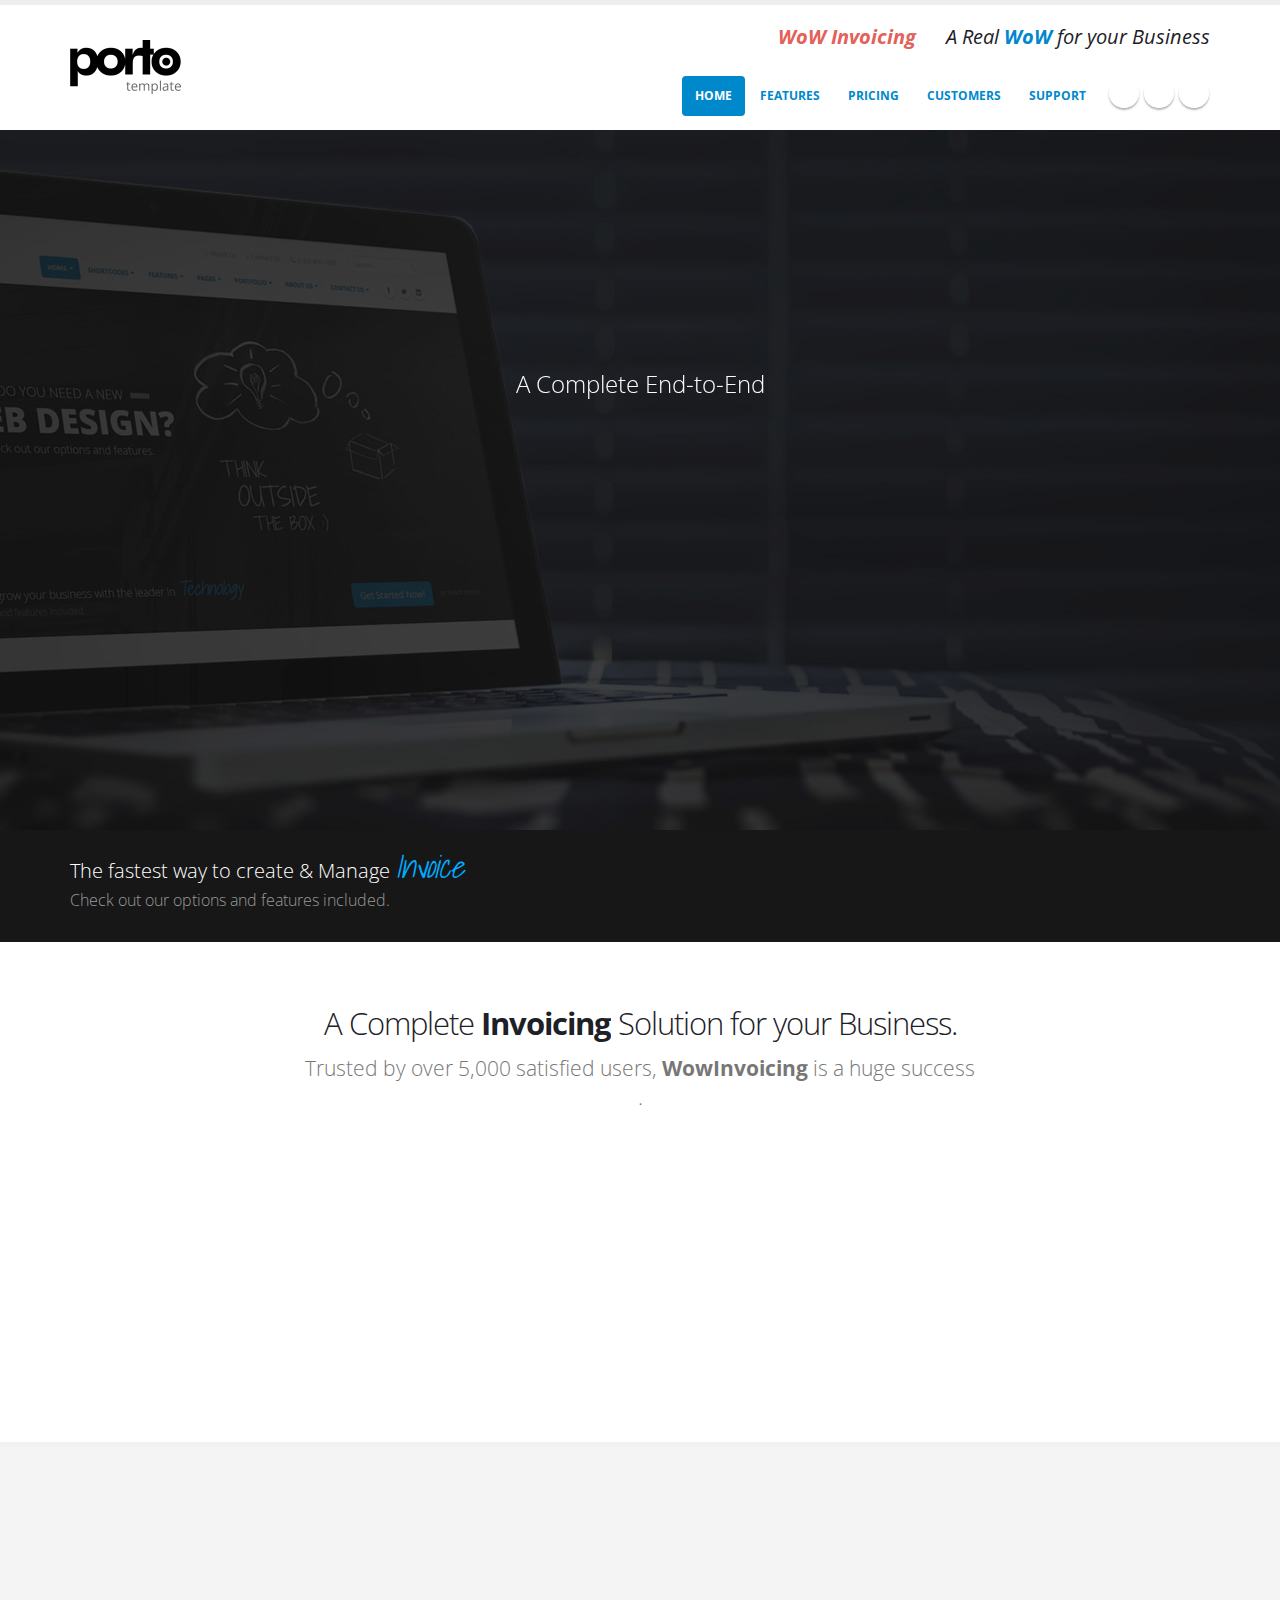
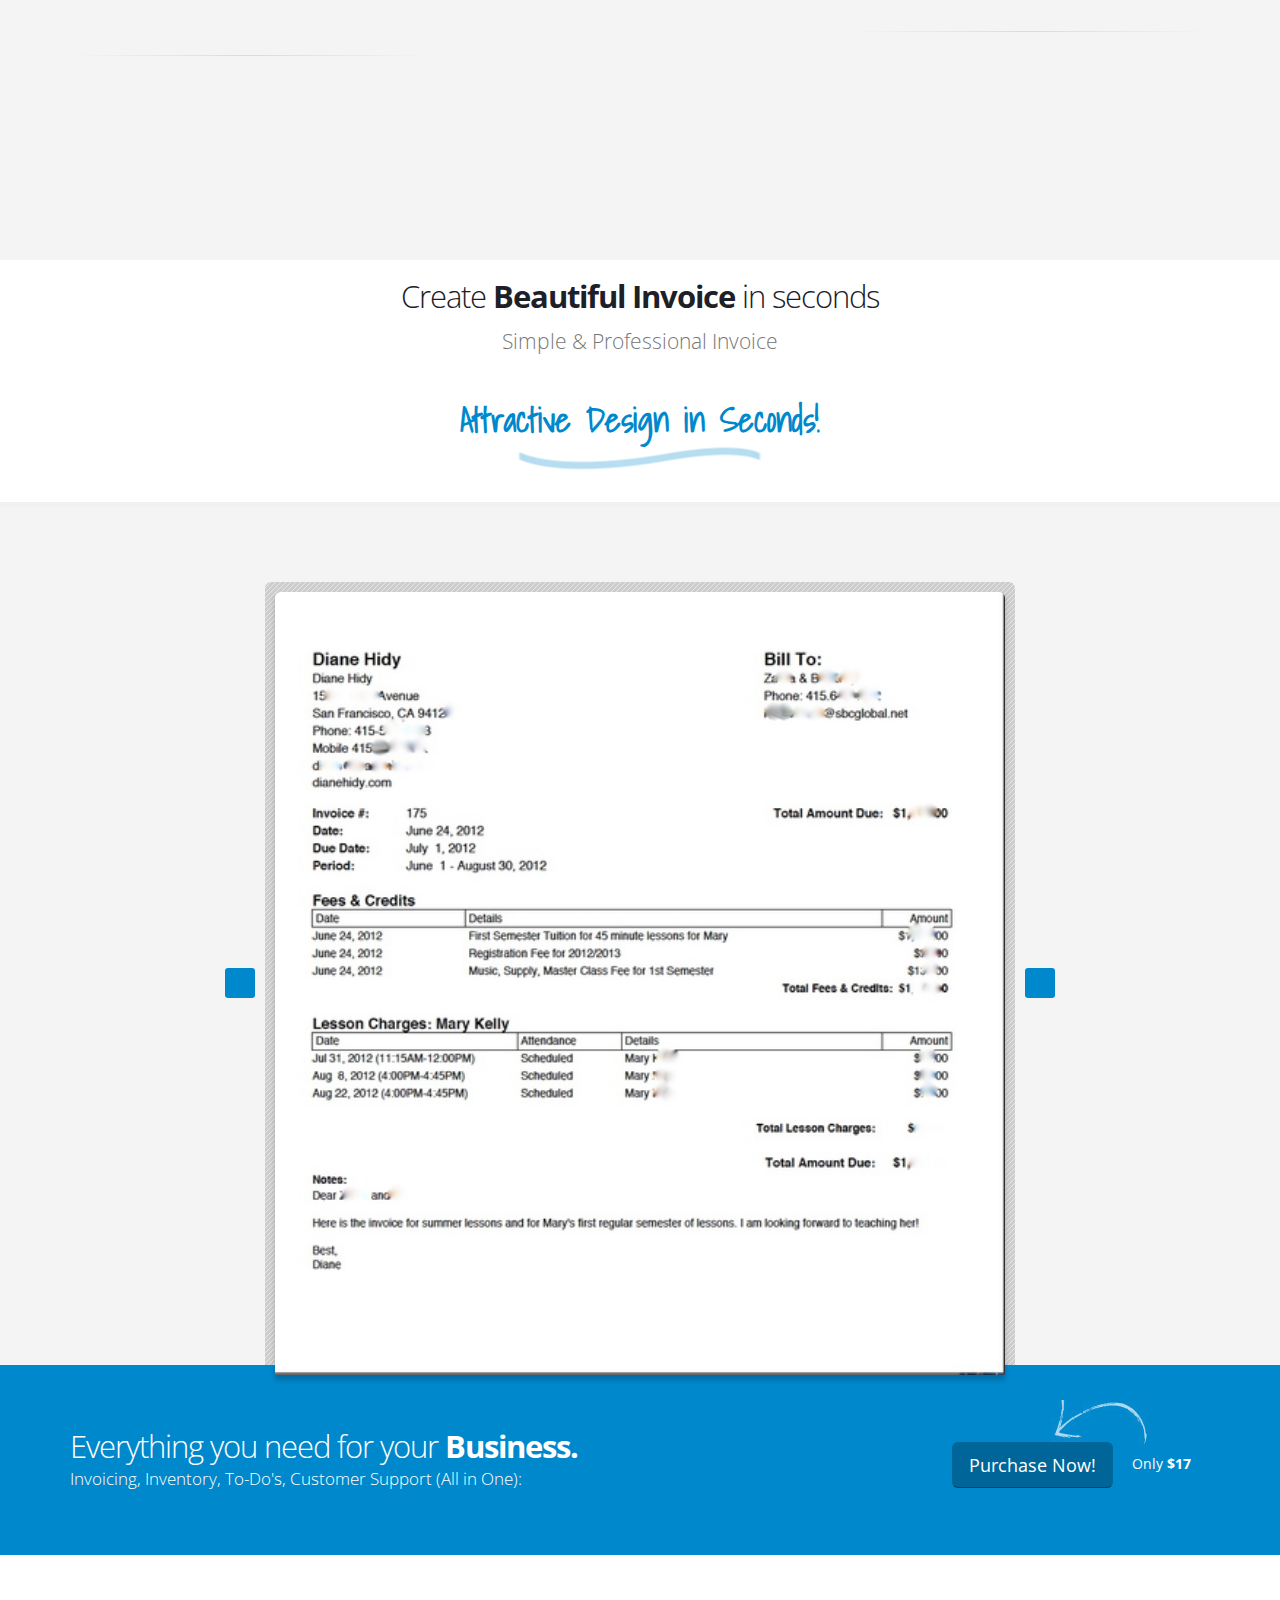
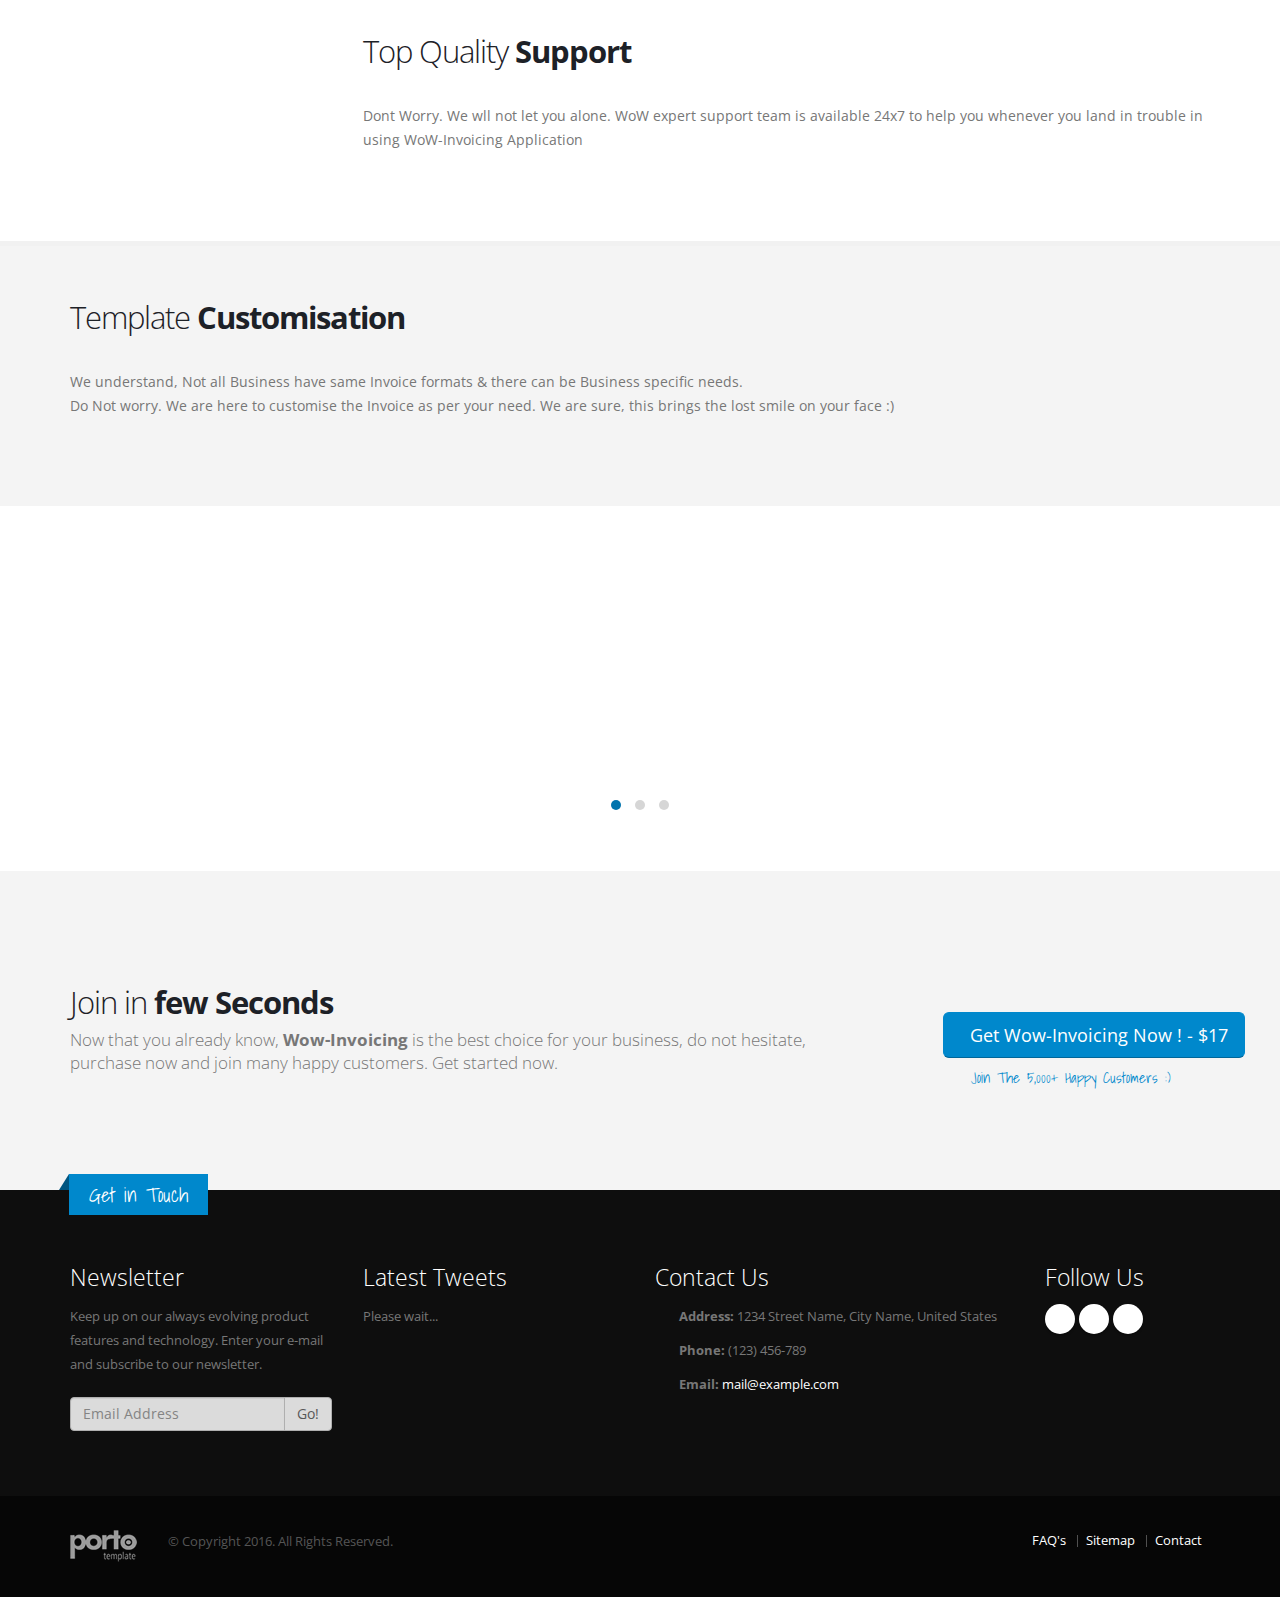
==== index.html @ 7c331ec2 "First commit for site" ====
<!DOCTYPE html>
<html>
	<head>

		<!-- Basic -->
		<meta charset="utf-8">
		<meta http-equiv="X-UA-Compatible" content="IE=edge">	

		<title>Porto - Responsive HTML5 Template 5.2.0</title>	

		<meta name="keywords" content="HTML5 Template" />
		<meta name="description" content="Porto - Responsive HTML5 Template">
		<meta name="author" content="okler.net">

		<!-- Favicon -->
		<link rel="shortcut icon" href="img/favicon.ico" type="image/x-icon" />
		<link rel="apple-touch-icon" href="img/apple-touch-icon.png">

		<!-- Mobile Metas -->
		<meta name="viewport" content="width=device-width, minimum-scale=1.0, maximum-scale=1.0, user-scalable=no">

		<!-- Web Fonts  -->
		<link href="https://fonts.googleapis.com/css?family=Open+Sans:300,400,600,700,800%7CShadows+Into+Light" rel="stylesheet" type="text/css">

		<!-- Vendor CSS -->
		<link rel="stylesheet" href="vendor/bootstrap/css/bootstrap.min.css">
		<link rel="stylesheet" href="vendor/font-awesome/css/font-awesome.min.css">
		<link rel="stylesheet" href="vendor/animate/animate.min.css">
		<link rel="stylesheet" href="vendor/simple-line-icons/css/simple-line-icons.min.css">
		<link rel="stylesheet" href="vendor/owl.carousel/assets/owl.carousel.min.css">
		<link rel="stylesheet" href="vendor/owl.carousel/assets/owl.theme.default.min.css">
		<link rel="stylesheet" href="vendor/magnific-popup/magnific-popup.min.css">

		<!-- Theme CSS -->
		<link rel="stylesheet" href="css/theme.css">
		<link rel="stylesheet" href="css/theme-elements.css">
		<link rel="stylesheet" href="css/theme-blog.css">
		<link rel="stylesheet" href="css/theme-shop.css">

		<!-- Current Page CSS -->
		<link rel="stylesheet" href="vendor/rs-plugin/css/settings.css">
		<link rel="stylesheet" href="vendor/rs-plugin/css/layers.css">
		<link rel="stylesheet" href="vendor/rs-plugin/css/navigation.css">
		<link rel="stylesheet" href="vendor/circle-flip-slideshow/css/component.css">

		<!-- Skin CSS -->
		<link rel="stylesheet" href="css/skins/default.css">		<script src="master/style-switcher/style.switcher.localstorage.js"></script>

		<!-- Theme Custom CSS -->
		<link rel="stylesheet" href="css/custom.css">

		<!-- Head Libs -->
		<script src="vendor/modernizr/modernizr.min.js"></script>

	</head>
	<body>
		<div class="body">
			<header id="header" data-plugin-options='{"stickyEnabled": true, "stickyEnableOnBoxed": true, "stickyEnableOnMobile": true, "stickyStartAt": 57, "stickySetTop": "-57px", "stickyChangeLogo": true}'>
				<div class="header-body">
					<div class="header-container container">
						<div class="header-row">
							<div class="header-column">
								<div class="header-logo">
									<a href="index.html">
										<img alt="Porto" width="111" height="54" data-sticky-width="82" data-sticky-height="40" data-sticky-top="33" src="img/logo.png">
									</a>
								</div>
							</div>
							<div class="header-column">
								<div class="header-row">
									<!-- <div class="header-search hidden-xs">
										<form id="searchForm" action="page-search-results.html" method="get">
											<div class="input-group">
												<input type="text" class="form-control" name="q" id="q" placeholder="Search..." required>
												<span class="input-group-btn">
													<button class="btn btn-default" type="submit"><i class="fa fa-search"></i></button>
												</span>
											</div>
										</form>
									</div> -->
									<nav class="header-nav-top">
										<ul class="nav nav-pills">
											<li class="hidden-xs">
												<h4><span class="text-color-secondary"><strong><em>WoW Invoicing &nbsp&nbsp&nbsp&nbsp </strong></span> A Real <span class="text-color-primary"><strong> WoW </strong></span>for your Business</em> </h4>

											</li>

					
											
										</ul>
									</nav>
								</div>


								<div class="header-row">
									<div class="header-nav">
										<button class="btn header-btn-collapse-nav" data-toggle="collapse" data-target=".header-nav-main">
											<i class="fa fa-bars"></i>
										</button>
										<ul class="header-social-icons social-icons hidden-xs">
											<li class="social-icons-facebook"><a href="http://www.facebook.com/" target="_blank" title="Facebook"><i class="fa fa-facebook"></i></a></li>
											<li class="social-icons-twitter"><a href="http://www.twitter.com/" target="_blank" title="Twitter"><i class="fa fa-twitter"></i></a></li>
											<li class="social-icons-linkedin"><a href="http://www.linkedin.com/" target="_blank" title="Linkedin"><i class="fa fa-linkedin"></i></a></li>
										</ul>
										<div class="header-nav-main header-nav-main-effect-1 header-nav-main-sub-effect-1 collapse">
											<nav>
												<ul class="nav nav-pills" id="mainNav">
													
													</li>
													<li class="active">
														<a href="index.html">
															Home
														</a>
													</li>
													<li class="">
														<a href="index.html">
															Features
														</a>
													</li>
													<li class="">
														<a href="index.html">
															Pricing
														</a>
													</li>
													<li class="">
														<a href="index.html">
															Customers
														</a>
													</li>
													<li class="">
														<a href="contact-us.html">
															Support
														</a>
													</li>
													
					</div>
				</div>
			</header>

			<div role="main" class="main">
				<div class="slider-container rev_slider_wrapper" style="height: 700px;">
					<div id="revolutionSlider" class="slider rev_slider" data-plugin-revolution-slider data-plugin-options='{"delay": 9000, "gridwidth": 800, "gridheight": 700}'>
						<ul>
							<li data-transition="fade">
								<img src="img/slides/landing-page-slide-1.jpg"  
									alt=""
									data-bgposition="center center" 
									data-bgfit="cover" 
									data-bgrepeat="no-repeat" 
									class="rev-slidebg">

								<div class="tp-caption"
									data-x="center" data-hoffset="-150"
									data-y="center" data-voffset="-95"
									data-start="1000"
									style="z-index: 5"
									data-transform_in="x:[-300%];opacity:0;s:500;"><img src="img/slides/slide-title-border.png" alt=""></div>

								<div class="tp-caption top-label"
									data-x="center" data-hoffset="0"
									data-y="center" data-voffset="-95"
									data-start="500"
									style="z-index: 5"
									data-transform_in="y:[-300%];opacity:0;s:500;">A Complete End-to-End</div>

								<div class="tp-caption"
									data-x="center" data-hoffset="150"
									data-y="center" data-voffset="-95"
									data-start="1000"
									style="z-index: 5"
									data-transform_in="x:[300%];opacity:0;s:500;"><img src="img/slides/slide-title-border.png" alt=""></div>

								<div class="tp-caption main-label"
									data-x="center" data-hoffset="0"
									data-y="center" data-voffset="-45"
									data-start="1500"
									data-whitespace="nowrap"						 
									data-transform_in="y:[100%];s:500;"
									data-transform_out="opacity:0;s:500;"
									style="z-index: 5"
									data-mask_in="x:0px;y:0px;">Invoicing Software</div>

								<div class="tp-caption bottom-label"
									data-x="center" data-hoffset="0"
									data-y="center" data-voffset="5"
									data-start="2000"
									style="z-index: 5"
									data-transform_in="y:[100%];opacity:0;s:500;">Inventory, Quatations, Invoices, Tasks, Barcode, Support, all in One.</div>

								<a class="tp-caption btn btn-lg btn-primary btn-slider-action"
									data-hash
									data-hash-offset="85"
									href="#home-intro"
									data-x="center" data-hoffset="0"
									data-y="center" data-voffset="80"
									data-start="2200"
									data-whitespace="nowrap"						 
									data-transform_in="y:[100%];s:500;"
									data-transform_out="opacity:0;s:500;"
									style="z-index: 5"
									data-mask_in="x:0px;y:0px;">Get Started Now!</a>
								
							</li>

							<li data-transition="fade">
								<img src="video/landing.jpg"  
									alt=""
									data-bgposition="center center" 
									data-bgfit="cover" 
									data-bgrepeat="no-repeat" 
									class="rev-slidebg">

								<div class="rs-background-video-layer" 
									data-forcerewind="on" 
									data-volume="mute" 
									data-videowidth="100%" 
									data-videoheight="100%" 
									data-videomp4="video/landing.mp4" 
									data-videopreload="preload" 
									data-videoloop="none" 
									data-forceCover="1" 
									data-aspectratio="16:9" 
									data-autoplay="true" 
									data-autoplayonlyfirsttime="false" 
									data-nextslideatend="true" 
								></div>

								<div class="tp-caption"
									data-x="center" data-hoffset="-160"
									data-y="center" data-voffset="-95"
									data-start="1000"
									style="z-index: 5"
									data-transform_in="x:[-300%];opacity:0;s:500;"><img src="img/slides/slide-title-border.png" alt=""></div>

								<div class="tp-caption top-label"
									data-x="center" data-hoffset="0"
									data-y="center" data-voffset="-95"
									data-start="500"
									style="z-index: 5"
									data-transform_in="y:[-300%];opacity:0;s:500;">START CREATING YOUR</div>

								

								<div class="tp-caption"
									data-x="center" data-hoffset="160"
									data-y="center" data-voffset="-95"
									data-start="1000"
									style="z-index: 5"
									data-transform_in="x:[300%];opacity:0;s:500;"><img src="img/slides/slide-title-border.png" alt=""></div>

								<div class="tp-caption main-label"
									data-x="center" data-hoffset="0"
									data-y="center" data-voffset="-45"
									data-start="1500"
									data-whitespace="nowrap"						 
									data-transform_in="y:[100%];s:500;"
									data-transform_out="opacity:0;s:500;"
									style="z-index: 5"
									data-mask_in="x:0px;y:0px;">NEW INVOICE </div>

								<div class="tp-caption bottom-label"
									data-x="center" data-hoffset="0"
									data-y="center" data-voffset="5"
									data-start="2000"
									style="z-index: 5"
									data-transform_in="y:[100%];opacity:0;s:500;">Join The 25,000+ Happy Customers :)</div>

								<a class="tp-caption btn btn-lg btn-primary btn-slider-action"
									data-hash
									data-hash-offset="85"
									href="#home-intro"
									data-x="center" data-hoffset="0"
									data-y="center" data-voffset="80"
									data-start="2200"
									data-whitespace="nowrap"						 
									data-transform_in="y:[100%];s:500;"
									data-transform_out="opacity:0;s:500;"
									style="z-index: 5"
									data-mask_in="x:0px;y:0px;">Get Started Now!</a>

								<div class="tp-dottedoverlay tp-opacity-overlay"></div>

							</li>
						</ul>
					</div>
				</div>
				<div class="home-intro" id="home-intro">
					<div class="container">

						<div class="row">
							<div class="col-md-8">
								<p>
									The fastest way to create & Manage  <em>Invoice</em>
									<span>Check out our options and features included.</span>
								</p>
							</div>
							<div class="col-md-4">
								<div class="mt-lg mb-xl">
									<a href="#demos" data-hash class="btn btn-primary mr-md appear-animation" data-appear-animation="fadeInDown" data-appear-animation-delay="300">Check Features</a> <span class="appear-animation" data-appear-animation="fadeInDown" data-appear-animation-delay="600">or <a href="http://themeforest.net/item/porto-responsive-html5-template/4106987">PURCHASE NOW - $17</span></a>
								</div>
							</div>
						</div>

					</div>
				</div>
				<div class="container">

					<div class="row">
						<div class="col-md-12 center">
							<h2 class="word-rotator-title mb-sm">A Complete <strong> <span class="word-rotate" data-plugin-options='{"delay": 2000, "animDelay": 300}'>
								<span class="word-rotate-items">
									<span>Invoicing</span>
									<span>Estimates</span>
									<span>Inventory</span>
									<span>Tasks</span>
									<span>Support</span>
								</span>
							</span></strong> Solution for your Business.</h2>
							<p class="lead">Trusted by over 5,000 satisfied users, <strong>WowInvoicing</strong> is a huge success<br>.</p>
						</div>
					</div>

					<div class="row mt-xl">
						<div class="counters counters-text-dark">
							<div class="col-md-3 col-sm-6">
								<div class="counter appear-animation" data-appear-animation="fadeInUp" data-appear-animation-delay="300">
									<i class="fa fa-user"></i>
									<strong data-to="5000" data-append="+">0</strong>
									<label>Happy Customers</label>
									<p class="text-color-primary mb-xl">They can’t be wrong</p>
								</div>
							</div>
							<div class="col-md-3 col-sm-6">
								<div class="counter appear-animation" data-appear-animation="fadeInUp" data-appear-animation-delay="600">
									<i class="fa fa-desktop"></i>
									<strong data-to="100000">0</strong>
									<label>Invoices created</label>
									<p class="text-color-primary mb-xl">Count increasing daily</p>
								</div>
							</div>
							<div class="col-md-3 col-sm-6">
								<div class="counter appear-animation" data-appear-animation="fadeInUp" data-appear-animation-delay="900">
									<i class="fa fa-ticket"></i>
									<strong data-to="12" data-append="+">0</strong>
									<label>Years Expereince </label>
									<p class="text-color-primary mb-xl">Satisfaction Guaranteed</p>
								</div>
							</div>
							<div class="col-md-3 col-sm-6">
								<div class="counter appear-animation" data-appear-animation="fadeInUp" data-appear-animation-delay="1200">
									<i class="fa fa-clock-o"></i>
									<strong data-to="3000" data-append="+">0</strong>
									<label>Development Hours</label>
									<p class="text-color-primary mb-xl">Available to you for only $17</p>
								</div>
							</div>
						</div>
					</div>

				</div>
				<section class="section section-default section-with-mockup mb-none">
					<div class="container">
						<div class="row">
							<div class="col-md-4">
								<div class="feature-box feature-box-style-2 reverse mb-xl appear-animation" data-appear-animation="fadeInLeft" data-appear-animation-delay="300">
									<div class="feature-box-icon">
										<i class="fa fa-bolt"></i>
									</div>
									<div class="feature-box-info">
										<h4 class="mb-sm">Invoices & Quatations</h4>
										<p class="mb-lg">Create & Manage all Estimates & Invoices effectively. Recurring Invoices, Payment Reminders & much more with <strong>WowInvoicing</strong></p>
									</div>
								</div>
								<hr>
								<div class="feature-box feature-box-style-2 reverse mt-xl appear-animation" data-appear-animation="fadeInLeft" data-appear-animation-delay="600">
									<div class="feature-box-icon">
										<i class="fa fa-heart"></i>
									</div>
									<div class="feature-box-info">
										<h4 class="mb-sm">Manage Inventory</h4>
										<p class="mb-lg">WowIvoicing will be real in sync with your Inventory. Keep track on Inventory & print Bar codes as well</p>
									</div>
								</div>
							</div>
							<div class="col-md-4">
								<img src="img/mockup-porto.png" class="img-responsive mockup-landing-page mb-xl appear-animation" alt="Porto" data-appear-animation="zoomIn" data-appear-animation-delay="300">
							</div>
							<div class="col-md-4">
								<div class="feature-box feature-box-style-2 mb-xl appear-animation" data-appear-animation="fadeInRight" data-appear-animation-delay="300">
									<div class="feature-box-icon">
										<i class="fa fa-puzzle-piece"></i>
									</div>
									<div class="feature-box-info">
										<h4 class="mb-sm">Manage Tasks/ To-Do</h4>
										<p class="mb-lg">Enter the future dated tasks.. & WowInvoicing will remind you on the day. Never miss anything</p>
									</div>
								</div>
								<hr>
								<div class="feature-box feature-box-style-2 mt-xl appear-animation" data-appear-animation="fadeInRight" data-appear-animation-delay="600">
									<div class="feature-box-icon">
										<i class="fa fa-cloud-download"></i>
									</div>
									<div class="feature-box-info">
										<h4 class="mb-sm">Handle Support</h4>
										<p class="mb-lg">Never Miss a Customer Issue. Handle all support tickets effectively! Auto Ticket created with every Email received. Forget complex Email system for support</p>
									</div>
								</div>
							</div>
						</div>
					</div>
				</section>

				<div class="container">

					<div class="row">
						<div class="col-md-12 center mb-xl">
							<h2 class="mb-sm mt-md">Create <strong>Beautiful Invoice</strong> in seconds</h2>
							<p class="lead mb-xl">Simple & Professional Invoice</p>
							<h4 class="heading-primary alternative-font mt-xl pt-xl"><strong class="custom-underline">Attractive Design in Seconds!</strong></h4>
						</div>
					</div>

				</div>
				<section class="section section-default mt-xl mb-none pb-none">
					<div class="container">
						<div class="row">
							<div class="col-md-8 col-md-offset-2">
								
								<div class="row">
									<div class="col-md-12">
										<div class="carousel-areas mt-xl">
											<div class="owl-carousel owl-theme m-none" data-plugin-options='{"autoHeight": true, "items": 1, "margin": 10, "nav": true, "dots": false, "stagePadding": 0}'>
												<div>
													<img alt="" class="img-responsive" src="img/invoice.jpg">
												</div>
												<div>
													<img alt="" class="img-responsive" src="img/invoice.jpg">
												</div>
											
											</div>
											
										
										</div>
									</div>
								</div>
							</div>
						</div>
					</div>
				</section>

				<section class="call-to-action call-to-action-primary mb-xl">
					<div class="container">
						<div class="row">
							<div class="col-md-12">
								<div class="call-to-action-content align-left pb-md mb-xl ml-none">
									<h2 class="text-color-light mb-none mt-xl">Everything you need for your <strong>Business.</strong></h2>
									<p class="lead mb-xl">Invoicing, Inventory, To-Do's, Customer Support (All in One):</p>
								</div>
								<div class="call-to-action-btn">
									<a href="http://themeforest.net/item/porto-responsive-html5-template/4106987" target="_blank" class="btn btn-lg btn-primary btn-primary-scale-2 mr-md">Purchase Now!</a>
									<span class="mr-md text-color-light hidden-xs">Only <strong>$17</strong><span class="arrow arrow-light hlb" style="top: -88px; right: -47px;"></span></span>
								</div>
							</div>
						</div>
					</div>
				</section>


			
				<div class="container">
					<div class="row mt-xl mb-xl">
						<div class="col-md-3">
							<img class="img-responsive mt-xl appear-animation" src="img/top-quality-documentation.png" alt="" data-appear-animation="fadeInLeft">
						</div>
						<div class="col-md-9">
							<h2 class="mt-xl">Top Quality <strong>Support</strong></h2>
							<p>
								Dont Worry. We wll not let you alone. WoW expert support team is available 24x7 to help you whenever you land in trouble in using WoW-Invoicing Application 
						</div>
					</div>
				</div>
				<section class="section section-default mb-none">
					<div class="container">
						<div class="row">
							<div class="col-md-9">
								<h2>Template <strong>Customisation</strong></h2>
								<p>
									We understand, Not all Business have same Invoice formats & there can be Business specific needs.<br>
									Do Not worry. We are here to customise the Invoice as per your need. We are sure, this brings the lost smile on your face :)
								</p>
							</div>
							<div class="col-md-3">
								<img class="hidden-xs img-responsive appear-animation" style="margin-top: -100px;" src="img/updates.png" alt="" data-appear-animation="fadeInRight">
							</div>
						</div>
					</div>
				</section>
			
				<section class="parallax section section-text-light section-parallax section-center mt-none mb-none " data-plugin-parallax data-plugin-options='{"speed": 1.5}' data-image-src="img/parallax-2.jpg">
					<div class="container">
						<div class="row">
							<div class="col-md-10 col-md-offset-1">
								<h2><i class="fa fa-star font-size-xs mr-xs"></i><i class="fa fa-star font-size-xs mr-xs"></i><i class="fa fa-star font-size-xs mr-xs"></i><i class="fa fa-star font-size-xs mr-xs"></i><i class="fa fa-star font-size-xs"></i><br><strong>What Client’s Say</strong></h2>
								<div class="owl-carousel owl-theme nav-bottom rounded-nav mb-none" data-plugin-options='{"items": 1, "loop": false}'>
									<div>
										<div class="col-md-12">
											<div class="testimonial testimonial-style-2 testimonial-with-quotes mb-none">
												<blockquote>
													<p>Outstanding about everything : - Support is fast and perfect : I got answers to every questions I asked. - Code quality is up to date, modern, structured, clear, easy to understand. - Responsive IS responsive (any screen size, smartphone & tablet. - Design is pure and esthetic. - Okler provide update. Thank you Okler team for all of this ! Keep going !</p>
												</blockquote>
												<div class="testimonial-author">
													<p><strong>Gothvel</strong></p>
												</div>
											</div>
										</div>
									</div>
									<div>
										<div class="col-md-12">
											<div class="testimonial testimonial-style-2 testimonial-with-quotes mb-none">
												<blockquote>
													<p>This theme is totally customizable, clean with all the options you could want. Don't want full screen layout? With one word added to the code the entire site becomes boxed version... The customer support is absolutely unsurpassed. Can not recommend this enough.</p>
												</blockquote>
												<div class="testimonial-author">
													<p><strong>katefischer510</strong></p>
												</div>
											</div>
										</div>
									</div>
									<div>
										<div class="col-md-12">
											<div class="testimonial testimonial-style-2 testimonial-with-quotes mb-none">
												<blockquote>
													<p>The code is extremely well organized, the help information and support is terrific and the options provided by the template are about the most thorough I've found - what more could you ask for?</p>
												</blockquote>
												<div class="testimonial-author">
													<p><strong>sibelius</strong></p>
												</div>
											</div>
										</div>
									</div>
								</div>
							</div>
						</div>
					</div>
				</section>
				<section class="call-to-action call-to-action-default call-to-action-in-footer mt-none no-top-arrow">
					<div class="container">
						<div class="row">
							<div class="col-md-12">
								<div class="call-to-action-content align-left pb-md mb-xl ml-none">
									<h2 class="mb-xs mt-xl">Join in  <strong>few Seconds</strong></h2>
									<p class="lead mb-xl">Now that you already know, <strong>Wow-Invoicing</strong> is the best choice for your business, do not hesitate, purchase now and join many happy customers. Get started now.</p>
								</div>
								<div class="call-to-action-btn">
									<a href="http://themeforest.net/item/porto-responsive-html5-template/4106987" target="_blank" class="btn btn-lg btn-primary"><i class="fa fa-cark mr-xs"></i> Get Wow-Invoicing Now ! - $17</a>
									<p><span class="alternative-font font-size-sm mt-xs text-color-primary">Join The 5,000+ Happy Customers :)</span></p>
								</div>
							</div>
						</div>
					</div>
				</section>
			</div>
 
			<footer id="footer">
				<div class="container">
					<div class="row">
						<div class="footer-ribbon">
							<span>Get in Touch</span>
						</div>
						<div class="col-md-3">
							<div class="newsletter">
								<h4>Newsletter</h4>
								<p>Keep up on our always evolving product features and technology. Enter your e-mail and subscribe to our newsletter.</p>
			
								<div class="alert alert-success hidden" id="newsletterSuccess">
									<strong>Success!</strong> You've been added to our email list.
								</div>
			
								<div class="alert alert-danger hidden" id="newsletterError"></div>
			
								<form id="newsletterForm" action="php/newsletter-subscribe.php" method="POST">
									<div class="input-group">
										<input class="form-control" placeholder="Email Address" name="newsletterEmail" id="newsletterEmail" type="text">
										<span class="input-group-btn">
											<button class="btn btn-default" type="submit">Go!</button>
										</span>
									</div>
								</form>
							</div>
						</div>
						<div class="col-md-3">
							<h4>Latest Tweets</h4>
							<div id="tweet" class="twitter" data-plugin-tweets data-plugin-options='{"username": "oklerthemes", "count": 2}'>
								<p>Please wait...</p>
							</div>
						</div>
						<div class="col-md-4">
							<div class="contact-details">
								<h4>Contact Us</h4>
								<ul class="contact">
									<li><p><i class="fa fa-map-marker"></i> <strong>Address:</strong> 1234 Street Name, City Name, United States</p></li>
									<li><p><i class="fa fa-phone"></i> <strong>Phone:</strong> (123) 456-789</p></li>
									<li><p><i class="fa fa-envelope"></i> <strong>Email:</strong> <a href="mailto:mail@example.com">mail@example.com</a></p></li>
								</ul>
							</div>
						</div>
						<div class="col-md-2">
							<h4>Follow Us</h4>
							<ul class="social-icons">
								<li class="social-icons-facebook"><a href="http://www.facebook.com/" target="_blank" title="Facebook"><i class="fa fa-facebook"></i></a></li>
								<li class="social-icons-twitter"><a href="http://www.twitter.com/" target="_blank" title="Twitter"><i class="fa fa-twitter"></i></a></li>
								<li class="social-icons-linkedin"><a href="http://www.linkedin.com/" target="_blank" title="Linkedin"><i class="fa fa-linkedin"></i></a></li>
							</ul>
						</div>
					</div>
				</div>
				<div class="footer-copyright">
					<div class="container">
						<div class="row">
							<div class="col-md-1">
								<a href="index.html" class="logo">
									<img alt="Porto Website Template" class="img-responsive" src="img/logo-footer.png">
								</a>
							</div>
							<div class="col-md-7">
								<p>© Copyright 2016. All Rights Reserved.</p>
							</div>
							<div class="col-md-4">
								<nav id="sub-menu">
									<ul>
										<li><a href="page-faq.html">FAQ's</a></li>
										<li><a href="sitemap.html">Sitemap</a></li>
										<li><a href="contact-us.html">Contact</a></li>
									</ul>
								</nav>
							</div>
						</div>
					</div>
				</div>
			</footer>
		</div>

		<!-- Vendor -->
		<script src="vendor/jquery/jquery.min.js"></script>
		<script src="vendor/jquery.appear/jquery.appear.min.js"></script>
		<script src="vendor/jquery.easing/jquery.easing.min.js"></script>
		<script src="vendor/jquery-cookie/jquery-cookie.min.js"></script>
		<script src="master/style-switcher/style.switcher.js" id="styleSwitcherScript" data-skin-src=""></script>
		<script src="vendor/bootstrap/js/bootstrap.min.js"></script>
		<script src="vendor/common/common.min.js"></script>
		<script src="vendor/jquery.validation/jquery.validation.min.js"></script>
		<script src="vendor/jquery.easy-pie-chart/jquery.easy-pie-chart.min.js"></script>
		<script src="vendor/jquery.gmap/jquery.gmap.min.js"></script>
		<script src="vendor/jquery.lazyload/jquery.lazyload.min.js"></script>
		<script src="vendor/isotope/jquery.isotope.min.js"></script>
		<script src="vendor/owl.carousel/owl.carousel.min.js"></script>
		<script src="vendor/magnific-popup/jquery.magnific-popup.min.js"></script>
		<script src="vendor/vide/vide.min.js"></script>
		
		<!-- Theme Base, Components and Settings -->
		<script src="js/theme.js"></script>
		
		<!-- Current Page Vendor and Views -->
		<script src="vendor/rs-plugin/js/jquery.themepunch.tools.min.js"></script>		<script src="vendor/rs-plugin/js/jquery.themepunch.revolution.min.js"></script>		<script src="vendor/circle-flip-slideshow/js/jquery.flipshow.min.js"></script>		<script src="js/views/view.home.js"></script>
		
		<!-- Theme Custom -->
		<script src="js/custom.js"></script>
		
		<!-- Theme Initialization Files -->
		<script src="js/theme.init.js"></script>

		<!-- Examples -->
		<script src="js/examples/examples.demos.js"></script>


	</body>
</html>
---- css/theme.css ----
/*
Name: 			theme.css
Written by: 	Okler Themes - (http://www.okler.net)
Version: 		5.2.0
*/
html {
	direction: ltr;
	overflow-x: hidden;
	box-shadow: none !important;
}

body {
	background-color: #FFF;
	color: #777;
	font-family: "Open Sans", Arial, sans-serif;
	font-size: 14px;
	line-height: 22px;
	margin: 0;
}

body a {
	outline: none !important;
}

li {
	line-height: 24px;
}

/* Responsive */
@media (max-width: 479px) {
	body {
		font-size: 13px;
	}
}
/* Header */
#header {
	position: relative;
	z-index: 100;
}

#header .header-body {
	background: #FFF;
	border-top: 5px solid #EDEDED;
	border-bottom: 1px solid transparent;
	padding: 8px 0;
	-webkit-transition: min-height 0.3s ease;
	-moz-transition: min-height 0.3s ease;
	transition: min-height 0.3s ease;
	width: 100%;
	z-index: 1001;
	min-height: 125px;
}

#header .container {
	position: relative;
}

#header .header-container {
	position: relative;
	display: table;
}

#header .header-top {
	background-color: #f4f4f4;
	border-bottom: 1px solid #ededed;
	margin-top: -13px;
	padding: 8px 0;
	position: relative;
	z-index: 4;
}

#header .header-top::after {
	clear: both;
	content: "";
	display: table;
}

#header .header-top p {
	font-size: 0.9em;
	margin: 0;
	padding: 0;
	line-height: 37px;
	float: left;
}

#header .header-top p .fa, #header .header-top p .icons {
	position: relative;
	top: 1px;
}

#header .header-top .header-search {
	float: right;
	margin-top: 2px;
	margin-left: 10px;
	margin-right: 0;
}

#header .header-top .header-nav-top {
	float: left;
	margin-top: 0;
	margin-left: 0;
	margin-right: 10px;
}

#header .header-top .header-social-icons {
	margin-top: 3px;
}

#header .header-top.header-top-colored {
	margin-top: -13px;
	border-top: 5px solid #CCC;
	border-bottom: 0;
	color: #FFF;
}

#header .header-top.header-top-colored p, #header .header-top.header-top-colored a, #header .header-top.header-top-colored span {
	color: #FFF;
}

#header .header-top.header-top-colored .form-control {
	border: 0;
}

#header .header-top.header-top-style-2 {
	background: #f6f6f6;
	margin-top: -16px;
}

#header .header-top.header-top-style-3 {
	margin-top: -16px;
	margin-bottom: 10px;
}

#header .header-top.header-top-style-4 {
	background: #E4E6ED;
	margin-top: -16px;
	margin-bottom: 10px;
	border-bottom: 0;
}

#header .header-row {
	display: table-row;
	clear: both;
}

#header .header-column {
	display: table-cell;
	vertical-align: middle;
}

#header .header-column .row {
	margin: 0;
}

#header .header-column .header-row {
	display: block;
	clear: right;
}

#header .header-column .header-extra-info {
	list-style: outside none none;
	margin: 24px 0 0;
	padding: 0;
	float: right;
}

#header .header-column .header-extra-info li {
	display: inline-block;
	margin-left: 25px;
}

#header .header-column .header-extra-info li .feature-box small {
	position: relative;
	top: -4px;
}

#header .header-column.header-column-valign-top {
	vertical-align: top;
}

#header .header-column.header-column-valign-bottom {
	vertical-align: bottom;
}

#header .header-column.header-column-center {
	text-align: center;
}

#header .header-column.header-column-center .header-logo {
	width: 100% !important;
	padding: 9px 0;
}

#header .header-logo {
	float: left;
	position: relative;
}

#header .header-logo img {
	-webkit-transition: all 0.3s ease;
	-moz-transition: all 0.3s ease;
	transition: all 0.3s ease;
	position: relative;
	margin: 15px 15px 15px 0;
	top: 0;
}

#header .header-nav-top {
	float: right;
	margin-top: 10px;
	margin-left: 10px;
}

#header .header-nav-top .nav > li > a, #header .header-nav-top .nav > li > span {
	color: #999;
	font-size: 0.9em;
	padding: 6px 10px;
	display: inline-block;
}

#header .header-nav-top .nav > li > a .fa, #header .header-nav-top .nav > li > a .icons, #header .header-nav-top .nav > li > span .fa, #header .header-nav-top .nav > li > span .icons {
	margin-right: 3px;
	position: relative;
	top: 1px;
}

#header .header-nav-top .nav > li > a:hover, #header .header-nav-top .nav > li > a a:focus {
	background: #EEE;
}

#header .header-nav-top .nav > li.open > .dropdown-menu-toggle {
	border-radius: 4px 4px 0 0;
}

#header .header-nav-top .dropdown-menu {
	border-color: #EEE;
	margin-top: -2px;
	border-radius: 4px 0 4px 4px;
	padding: 0;
}

#header .header-nav-top .dropdown-menu a {
	color: #999;
	padding: 6px 12px;
	font-size: 0.9em;
}

#header .header-nav-top .flag {
	margin-right: 2px;
}

#header .header-search {
	float: right;
	margin-top: 10px;
	margin-left: 10px;
}

#header .header-search .form-control {
	border-radius: 20px;
	font-size: 0.9em;
	height: 34px;
	margin: 0;
	padding: 6px 12px;
	-webkit-transition: width 0.3s ease;
	-moz-transition: width 0.3s ease;
	transition: width 0.3s ease;
	-webkit-transform: translate3d(0, 0, 0);
	-webkit-backface-visibility: hidden;
	-webkit-perspective: 1000px;
	perspective: 1000px;
	width: 170px;
}

#header .header-search .btn-default {
	background: transparent;
	border: 0 none;
	color: #CCC;
	position: absolute;
	right: 0;
	top: 0;
	z-index: 3;
}

#header .header-search .btn-default:hover {
	color: #000;
}

#header .header-social-icons {
	float: right;
	margin: 15px 0 0 10px;
}

#header .header-btn-collapse-nav {
	background: #CCC;
	color: #FFF;
	display: none;
	float: right;
	margin: 12px 0 8px 15px;
}

#header.header-narrow .header-body {
	min-height: 0;
}

#header.header-narrow .header-logo img {
	margin: 12px 12px 12px 0;
}

#header.header-narrow .header-nav-main {
	margin-bottom: 0;
}

#header.header-no-border-bottom .header-body {
	padding-bottom: 0 !important;
	border-bottom: 0 !important;
}

html:not(.boxed) #header.header-full-width .header-container {
	width: 100%;
}

html #header.header-transparent {
	min-height: 0 !important;
	width: 100%;
	position: absolute;
}

html #header.header-transparent .header-body {
	position: relative;
	top: 0;
	background: transparent;
	border-top: 0;
	border-bottom: 0;
	box-shadow: none;
}

html #header.header-transparent .header-body:before {
	content: "";
	position: absolute;
	width: 100%;
	height: 100%;
	left: 0;
	right: 0;
	top: 0;
	bottom: 0;
	background: #FFF;
	opacity: 0;
	border-bottom: 1px solid #f1f1f1;
	-webkit-transition: opacity 0.3s ease;
	-moz-transition: opacity 0.3s ease;
	transition: opacity 0.3s ease;
	-webkit-transform: translate3d(0, 0, 0);
	-webkit-backface-visibility: hidden;
	-webkit-perspective: 1000px;
	perspective: 1000px;
}

html.sticky-header-enabled #header.header-transparent .header-body {
	position: fixed;
}

html.sticky-header-active #header.header-transparent .header-body {
	border-bottom: 0;
	box-shadow: none;
}

html.sticky-header-active #header.header-transparent .header-body:before {
	opacity: 1;
}

html #header.header-semi-transparent, html #header.header-semi-transparent-light {
	min-height: 0 !important;
	width: 100%;
	position: absolute;
}

html #header.header-semi-transparent .header-body, html #header.header-semi-transparent-light .header-body {
	position: relative;
	top: 0;
	background: transparent;
	border-top: 0;
	border-bottom: 0;
	box-shadow: none;
}

html #header.header-semi-transparent .header-body:before, html #header.header-semi-transparent-light .header-body:before {
	content: "";
	position: absolute;
	width: 100%;
	height: 100%;
	left: 0;
	right: 0;
	top: 0;
	bottom: 0;
	background: #000;
	border-bottom: 0;
	opacity: 0.3;
	-webkit-transition: opacity 0.3s ease;
	-moz-transition: opacity 0.3s ease;
	transition: opacity 0.3s ease;
	-webkit-transform: translate3d(0, 0, 0);
	-webkit-backface-visibility: hidden;
	-webkit-perspective: 1000px;
	perspective: 1000px;
}

html.sticky-header-enabled #header.header-semi-transparent .header-body {
	position: fixed;
}

html.sticky-header-active #header.header-semi-transparent .header-body {
	border-bottom: 0;
	box-shadow: none;
}

html.sticky-header-active #header.header-semi-transparent .header-body:before {
	opacity: 0.8;
}

html #header.header-semi-transparent-light .header-body:before {
	opacity: 0.1;
	background: #FFF;
}

html.sticky-header-enabled #header.header-semi-transparent-light .header-body {
	position: fixed;
}

html.sticky-header-active #header.header-semi-transparent-light .header-body {
	border-bottom: 0;
	box-shadow: none;
}

html.sticky-header-active #header.header-semi-transparent-light .header-body:before {
	border-bottom: 1px solid #f1f1f1;
	opacity: 0.9;
}

html #header.header-transparent-bottom-border .header-body {
	border-bottom: 1px solid rgba(255, 255, 255, 0.2);
}

html.sticky-header-active #header .header-body {
	position: fixed;
	border-bottom-color: #e9e9e9;
	box-shadow: 0 0 3px rgba(0, 0, 0, 0.1);
}

html:not(.sticky-header-active) #header.header-transparent-sticky-deactive .header-body:before {
	background: transparent !important;
}

/* Header Nav Main */
@media (min-width: 992px) {
	#header .header-nav-main {
		float: right;
		margin: 12px 0 0;
		min-height: 45px;
	}

	#header .header-nav-main nav > ul > li > a {
		border-radius: 4px;
		font-size: 12px;
		font-style: normal;
		font-weight: 700;
		line-height: 20px;
		padding: 10px 13px;
		text-transform: uppercase;
	}

	#header .header-nav-main nav > ul > li > a:focus, #header .header-nav-main nav > ul > li > a:hover {
		background: transparent;
	}

	#header .header-nav-main nav > ul > li > a.dropdown-toggle .fa-caret-down {
		display: none;
	}

	#header .header-nav-main nav > ul > li > a.dropdown-toggle:after {
		border-color: #CCC transparent transparent transparent;
		border-style: solid;
		border-width: 4px;
		content: " ";
		float: right;
		margin-top: 7px;
		margin-left: 4px;
	}

	#header .header-nav-main nav > ul > li.open > a, #header .header-nav-main nav > ul > li:hover > a {
		background: #CCC;
		color: #FFF;
	}

	#header .header-nav-main nav > ul > li.dropdown .dropdown-menu {
		top: -10000px;
		display: block;
		opacity: 0;
		left: auto;
		border-radius: 0 4px 4px;
		border: 0;
		border-top: 5px solid #CCC;
		box-shadow: 0 20px 45px rgba(0, 0, 0, 0.08);
		margin: -3px 0 0 0;
		min-width: 200px;
		padding: 5px;
		text-align: left;
	}

	#header .header-nav-main nav > ul > li.dropdown .dropdown-menu li a {
		border-bottom: 1px solid #f4f4f4;
		color: #777;
		font-size: 0.9em;
		font-weight: 400;
		padding: 8px 20px 8px 8px;
		position: relative;
		text-transform: none;
	}

	#header .header-nav-main nav > ul > li.dropdown .dropdown-menu li.dropdown-submenu {
		position: relative;
	}

	#header .header-nav-main nav > ul > li.dropdown .dropdown-menu li.dropdown-submenu > a .fa-caret-down {
		display: none;
	}

	#header .header-nav-main nav > ul > li.dropdown .dropdown-menu li.dropdown-submenu > a:after {
		border-color: transparent transparent transparent #CCC;
		border-style: solid;
		border-width: 4px 0 4px 4px;
		content: " ";
		display: block;
		float: right;
		height: 0;
		margin-right: -10px;
		margin-top: 5px;
		width: 0;
	}

	#header .header-nav-main nav > ul > li.dropdown .dropdown-menu li.dropdown-submenu > .dropdown-menu {
		display: block;
		left: 100%;
		margin-top: -10px;
		margin-left: -1px;
		border-radius: 4px;
		opacity: 0;
	}

	#header .header-nav-main nav > ul > li.dropdown .dropdown-menu li.dropdown-submenu:hover > .dropdown-menu {
		top: 0;
		opacity: 1;
	}

	#header .header-nav-main nav > ul > li.dropdown .dropdown-menu li:last-child a {
		border-bottom: 0;
	}

	#header .header-nav-main nav > ul > li.dropdown.open > a, #header .header-nav-main nav > ul > li.dropdown:hover > a {
		padding-bottom: 15px;
	}

	#header .header-nav-main nav > ul > li.dropdown.open > .dropdown-menu, #header .header-nav-main nav > ul > li.dropdown:hover > .dropdown-menu {
		top: auto;
		display: block;
		opacity: 1;
	}

	#header .header-nav-main nav > ul > li.dropdown-reverse .dropdown-menu li a {
		padding-right: 8px;
		padding-left: 20px;
	}

	#header .header-nav-main nav > ul > li.dropdown-reverse .dropdown-menu li.dropdown-submenu > a:after {
		left: 8px;
		border-width: 5px 5px 5px 0;
	}

	#header .header-nav-main nav > ul > li.dropdown-mega {
		position: static;
	}

	#header .header-nav-main nav > ul > li.dropdown-mega > .dropdown-menu {
		border-radius: 4px;
		left: 15px;
		right: 15px;
		width: auto;
	}

	#header .header-nav-main nav > ul > li.dropdown-mega .dropdown-mega-content {
		padding: 20px 30px;
	}

	#header .header-nav-main nav > ul > li.dropdown-mega .dropdown-mega-sub-title {
		color: #333333;
		display: block;
		font-size: 1em;
		font-weight: 600;
		margin-top: 20px;
		padding-bottom: 5px;
		text-transform: uppercase;
	}

	#header .header-nav-main nav > ul > li.dropdown-mega .dropdown-mega-sub-title:first-child {
		margin-top: 0;
	}

	#header .header-nav-main nav > ul > li.dropdown-mega .dropdown-mega-sub-nav {
		list-style: none;
		padding: 0;
		margin: 0;
	}

	#header .header-nav-main nav > ul > li.dropdown-mega .dropdown-mega-sub-nav > li > a {
		border: 0 none;
		border-radius: 4px;
		color: #777;
		display: block;
		font-size: 0.9em;
		font-weight: normal;
		margin: 0 0 0 -8px;
		padding: 3px 8px;
		text-shadow: none;
		text-transform: none;
		text-decoration: none;
	}

	#header .header-nav-main nav > ul > li.dropdown-mega .dropdown-mega-sub-nav > li:hover > a {
		background: #f4f4f4;
	}

	#header .header-nav-main.header-nav-main-square {
		margin-bottom: -9px;
	}

	#header .header-nav-main.header-nav-main-square nav > ul > li > a {
		border-radius: 0;
	}

	#header .header-nav-main.header-nav-main-square nav > ul > li.dropdown .dropdown-menu {
		margin-top: 0;
		border-radius: 0;
	}

	#header .header-nav-main.header-nav-main-square nav > ul > li.dropdown .dropdown-menu li.dropdown-submenu > .dropdown-menu {
		border-radius: 0;
	}

	#header .header-nav-main.header-nav-main-square nav > ul > li.dropdown-mega > .dropdown-menu {
		border-radius: 0;
	}

	#header .header-nav-main.header-nav-main-square nav > ul > li.dropdown-mega .dropdown-mega-sub-nav > li > a {
		border-radius: 0;
	}

	#header .header-nav-main a > .thumb-info-preview {
		position: absolute;
		display: block;
		left: 100%;
		opacity: 0;
		border: 0;
		padding-left: 10px;
		background: transparent;
		overflow: visible;
		margin-top: 15px;
		top: -10000px;
		-webkit-transition: -webkit-transform 0.2s ease-out, opacity 0.2s ease-out;
		-moz-transition: -moz-transform 0.2s ease-out, opacity 0.2s ease-out;
		transition: transform 0.2s ease-out, opacity 0.2s ease-out;
		transform: translate3d(-20px, 0, 0);
	}

	#header .header-nav-main a > .thumb-info-preview .thumb-info-wrapper {
		background: #FFF;
		display: block;
		border-radius: 4px;
		border: 0;
		box-shadow: 0 20px 45px rgba(0, 0, 0, 0.08);
		margin: 0;
		padding: 4px;
		text-align: left;
		width: 190px;
	}

	#header .header-nav-main a > .thumb-info-preview .thumb-info-image {
		transition: all 6s linear 0s;
		width: 182px;
		height: 136px;
		min-height: 0;
	}

	#header .header-nav-main a:hover > .thumb-info-preview {
		transform: translate3d(0, 0, 0);
		top: 0;
		opacity: 1;
		margin-top: -5px;
	}

	#header .header-nav-main .dropdown-reverse a > .thumb-info-preview {
		transform: translate3d(20px, 0, 0);
		right: 100%;
		left: auto;
		padding-left: 0;
		margin-right: 10px;
	}

	#header .header-nav-main .dropdown-reverse a:hover > .thumb-info-preview {
		transform: translate3d(0, 0, 0);
	}

	#header .header-nav {
		display: block !important;
	}

	#header .header-nav.header-nav-stripe {
		margin-bottom: -9px;
	}

	#header .header-nav.header-nav-stripe nav > ul > li > a, #header .header-nav.header-nav-stripe nav > ul > li:hover > a {
		background: transparent;
		padding: 70px 13px 24px;
		margin: -5px 0 0;
	}

	#header .header-nav.header-nav-stripe nav > ul > li > a.dropdown-toggle:after, #header .header-nav.header-nav-stripe nav > ul > li:hover > a.dropdown-toggle:after {
		top: 72px;
	}

	#header .header-nav.header-nav-stripe nav > ul > li > a {
		color: #444;
	}

	#header .header-nav.header-nav-stripe nav > ul > li > a.dropdown-toggle:after {
		border-color: #444 transparent transparent transparent;
	}

	#header .header-nav.header-nav-stripe nav > ul > li:hover > a {
		color: #FFF;
	}

	#header .header-nav.header-nav-stripe .header-social-icons {
		margin-top: 70px;
	}

	#header .header-nav.header-nav-top-line {
		margin-bottom: -9px;
	}

	#header .header-nav.header-nav-top-line nav > ul > li > a, #header .header-nav.header-nav-top-line nav > ul > li:hover > a {
		background: transparent;
		color: #444;
		padding: 65px 13px 24px;
		margin: 0;
	}

	#header .header-nav.header-nav-top-line nav > ul > li > a:before, #header .header-nav.header-nav-top-line nav > ul > li:hover > a:before {
		content: "";
		position: absolute;
		width: 100%;
		height: 5px;
		top: -16px;
		left: -5px;
		opacity: 0;
	}

	#header .header-nav.header-nav-top-line nav > ul > li.active > a:before, #header .header-nav.header-nav-top-line nav > ul > li:hover > a:before {
		opacity: 1;
	}

	#header .header-nav.header-nav-top-line nav > ul > li > a.dropdown-toggle:after {
		border-color: #444 transparent transparent transparent;
	}

	#header .header-nav.header-nav-top-line .header-social-icons {
		margin-top: 70px;
	}

	#header .header-nav.header-nav-dark-dropdown {
		margin-bottom: -9px;
	}

	#header .header-nav.header-nav-dark-dropdown nav > ul > li > a, #header .header-nav.header-nav-dark-dropdown nav > ul > li:hover > a {
		background: transparent;
		color: #444;
		padding: 65px 13px 24px;
		margin: 0;
	}

	#header .header-nav.header-nav-dark-dropdown nav > ul > li > a.dropdown-toggle:after {
		border-color: #444 transparent transparent transparent;
	}

	#header .header-nav.header-nav-dark-dropdown nav > ul > li.dropdown li a {
		border-bottom-color: #2a2a2a;
	}

	#header .header-nav.header-nav-dark-dropdown nav > ul > li.dropdown .dropdown-menu {
		background: #1e1e1e;
	}

	#header .header-nav.header-nav-dark-dropdown nav > ul > li.dropdown .dropdown-menu > li > a {
		color: #969696;
	}

	#header .header-nav.header-nav-dark-dropdown nav > ul > li.dropdown .dropdown-menu > li > a:hover, #header .header-nav.header-nav-dark-dropdown nav > ul > li.dropdown .dropdown-menu > li > a:focus {
		background: #282828;
	}

	#header .header-nav.header-nav-dark-dropdown nav > ul > li.dropdown.dropdown-mega .dropdown-mega-sub-title {
		color: #ababab;
	}

	#header .header-nav.header-nav-dark-dropdown nav > ul > li.dropdown.dropdown-mega .dropdown-mega-sub-nav > li:hover > a {
		background: #282828;
	}

	#header .header-nav.header-nav-dark-dropdown .header-social-icons {
		margin-top: 70px;
	}

	#header .header-nav.header-nav-center .header-nav-main {
		float: none;
		margin: 0;
	}

	#header .header-nav.header-nav-center .header-nav-main > nav {
		width: 100%;
		text-align: center;
	}

	#header .header-nav.header-nav-center .header-nav-main > nav > ul > li {
		display: inline-block;
		float: none;
		text-align: left;
	}

	#header .header-nav-main {
		display: block !important;
		height: auto !important;
	}

	#header .header-nav-bar {
		background: #F4F4F4;
		padding: 0 10px 5px;
		margin-bottom: 0;
	}

	#header .header-nav-bar .header-nav-main {
		float: left;
		margin-bottom: 0;
	}
}
/* Header Narrow */
@media (min-width: 992px) {
	#header.header-narrow .header-nav.header-nav-stripe nav > ul > li > a, #header.header-narrow .header-nav.header-nav-stripe nav > ul > li:hover > a, #header.header-narrow .header-nav.header-nav-dark-dropdown nav > ul > li > a, #header.header-narrow .header-nav.header-nav-dark-dropdown nav > ul > li:hover > a {
		padding: 35px 13px 30px;
		margin: -12px 0 0;
	}

	#header.header-narrow .header-nav.header-nav-stripe nav > ul > li > a.dropdown-toggle:after, #header.header-narrow .header-nav.header-nav-stripe nav > ul > li:hover > a.dropdown-toggle:after, #header.header-narrow .header-nav.header-nav-dark-dropdown nav > ul > li > a.dropdown-toggle:after, #header.header-narrow .header-nav.header-nav-dark-dropdown nav > ul > li:hover > a.dropdown-toggle:after {
		top: 42px;
	}

	#header.header-narrow .header-nav.header-nav-stripe .header-social-icons, #header.header-narrow .header-nav.header-nav-dark-dropdown .header-social-icons {
		margin-top: 30px;
	}

	#header.header-narrow .header-nav.header-nav-top-line nav > ul > li > a, #header.header-narrow .header-nav.header-nav-top-line nav > ul > li:hover > a {
		padding: 22px 13px 30px;
		margin: 5px 0 0;
	}

	#header.header-narrow .header-nav.header-nav-top-line nav > ul > li > a.dropdown-toggle:after, #header.header-narrow .header-nav.header-nav-top-line nav > ul > li:hover > a.dropdown-toggle:after {
		top: 22px;
	}

	#header.header-narrow .header-nav.header-nav-top-line .header-social-icons {
		margin-top: 30px;
	}
}

@media (min-width: 992px) {
	#header .header-nav-main.header-nav-main-light nav > ul > li > a {
		color: #FFF;
	}

	#header .header-nav-main.header-nav-main-light nav > ul > li.open > a, #header .header-nav-main.header-nav-main-light nav > ul > li:hover > a {
		background: #FFF;
	}

	#header .header-nav-main.header-nav-main-light nav > ul > li.open > .dropdown-menu, #header .header-nav-main.header-nav-main-light nav > ul > li:hover > .dropdown-menu {
		border-top-color: #FFF;
		box-shadow: 0 20px 25px rgba(0, 0, 0, 0.05);
	}

	#header .header-nav-main.header-nav-main-light nav > ul > li.open > .dropdown-menu .dropdown-submenu:hover > .dropdown-menu, #header .header-nav-main.header-nav-main-light nav > ul > li:hover > .dropdown-menu .dropdown-submenu:hover > .dropdown-menu {
		border-top-color: #FFF;
	}

	#header .header-nav-main.header-nav-main-light nav > ul > li.active > a {
		background: #FFF;
	}

	#header .header-nav-main.header-nav-main-light .dropdown-menu > li > a:hover, #header .header-nav-main.header-nav-main-light .dropdown-menu > li > a:focus {
		background: #f5f5f5;
	}
}

@media (min-width: 992px) {
	#header .header-nav-main-effect-1 nav > ul > li.dropdown .dropdown-menu li a, #header .header-nav-main-effect-1 nav > ul > li.dropdown .dropdown-mega-sub-nav li a {
		-webkit-transition: -webkit-transform 0.2s ease-out;
		-moz-transition: -moz-transform 0.2s ease-out;
		transition: transform 0.2s ease-out;
		transform: translate3d(0, -5px, 0);
	}

	#header .header-nav-main-effect-1 nav > ul > li.dropdown:hover > .dropdown-menu li a, #header .header-nav-main-effect-1 nav > ul > li.dropdown:hover .dropdown-mega-sub-nav li a {
		transform: translate3d(0, 0, 0);
	}

	#header .header-nav-main-effect-1 nav > ul > li.dropdown .dropdown-menu {
		-webkit-transition: -webkit-transform 0.2s ease-out;
		-moz-transition: -moz-transform 0.2s ease-out;
		transition: transform 0.2s ease-out;
		transform: translate3d(0, -5px, 0);
	}

	#header .header-nav-main-effect-1 nav > ul > li.dropdown:hover > .dropdown-menu {
		transform: translate3d(0, 0, 0);
	}
}

@media (min-width: 992px) {
	#header .header-nav-main-effect-2 nav > ul > li.dropdown .dropdown-menu {
		-webkit-transition: -webkit-transform 0.2s ease-out, opacity 0.2s ease-out;
		-moz-transition: -moz-transform 0.2s ease-out, opacity 0.2s ease-out;
		transition: transform 0.2s ease-out, opacity 0.2s ease-out;
		transform: translate3d(0, -5px, 0);
		opacity: 0;
	}

	#header .header-nav-main-effect-2 nav > ul > li.dropdown:hover > .dropdown-menu {
		transform: translate3d(0, -1px, 0);
		opacity: 1;
	}
}

@media (min-width: 992px) {
	#header .header-nav-main-effect-3 nav > ul > li.dropdown .dropdown-menu {
		-webkit-transition: -webkit-transform 0.2s ease-out;
		-moz-transition: -moz-transform 0.2s ease-out;
		transition: transform 0.2s ease-out;
		transform: translate3d(0, 10px, 0);
	}

	#header .header-nav-main-effect-3 nav > ul > li.dropdown:hover > .dropdown-menu {
		transform: translate3d(0, 0, 0);
	}
}

@media (min-width: 992px) {
	#header .header-nav-main-sub-effect-1 nav > ul > li.dropdown .dropdown-menu li.dropdown-submenu > .dropdown-menu {
		-webkit-transition: -webkit-transform 0.2s ease-out, opacity 0.2s ease-out;
		-moz-transition: -moz-transform 0.2s ease-out, opacity 0.2s ease-out;
		transition: transform 0.2s ease-out, opacity 0.2s ease-out;
		transform: translate3d(-20px, 0, 0);
		opacity: 0;
	}

	#header .header-nav-main-sub-effect-1 nav > ul > li.dropdown .dropdown-menu li.dropdown-submenu:hover > .dropdown-menu {
		transform: translate3d(0, 0, 0);
		opacity: 1;
	}

	#header .header-nav-main-sub-effect-1 nav > ul > li.dropdown.dropdown-reverse .dropdown-menu li.dropdown-submenu > .dropdown-menu {
		-webkit-transition: -webkit-transform 0.2s ease-out, opacity 0.2s ease-out;
		-moz-transition: -moz-transform 0.2s ease-out, opacity 0.2s ease-out;
		transition: transform 0.2s ease-out, opacity 0.2s ease-out;
		transform: translate3d(20px, 0, 0);
		left: auto;
		right: 100%;
		opacity: 0;
	}

	#header .header-nav-main-sub-effect-1 nav > ul > li.dropdown.dropdown-reverse .dropdown-menu li.dropdown-submenu:hover > .dropdown-menu {
		transform: translate3d(0, 0, 0);
		opacity: 1;
	}
}
/* Header Nav Main Mobile */
@media (max-width: 991px) {
	#header .header-nav-main {
		background: transparent;
		clear: both;
		float: none;
	}

	#header .header-nav-main nav {
		margin: 0 0 6px;
	}

	#header .header-nav-main nav > ul li {
		border-bottom: 1px solid #e8e8e8;
		clear: both;
		display: block;
		float: none;
		margin: 0;
		padding: 0;
		position: relative;
	}

	#header .header-nav-main nav > ul li a {
		font-size: 13px;
		font-style: normal;
		line-height: 20px;
		padding: 7px 8px;
		margin: 1px 0;
		border-radius: 4px;
	}

	#header .header-nav-main nav > ul li a .fa-caret-down {
		line-height: 35px;
		min-height: 38px;
		min-width: 30px;
		position: absolute;
		right: 5px;
		text-align: center;
		top: 0;
	}

	#header .header-nav-main nav > ul li.dropdown .dropdown-menu {
		background: transparent;
		padding: 0;
		margin: 0;
		font-size: 13px;
		box-shadow: none;
		border-radius: 0;
		border: 0;
		clear: both;
		display: none;
		float: none;
		position: static;
	}

	#header .header-nav-main nav > ul li.dropdown .dropdown-menu li.dropdown-submenu.opened > .dropdown-menu {
		display: block;
		margin-left: 20px;
	}

	#header .header-nav-main nav > ul li.dropdown.opened > .dropdown-menu {
		display: block;
		margin-left: 20px;
	}

	#header .header-nav-main nav > ul li.dropdown-mega .dropdown-mega-sub-title {
		margin-top: 10px;
		display: block;
	}

	#header .header-nav-main nav > ul li.dropdown-mega .dropdown-mega-sub-nav {
		margin: 0 0 0 20px;
		padding: 0;
		list-style: none;
	}

	#header .header-nav-main nav > ul li.dropdown-mega .dropdown-mega-sub-nav > li > a {
		display: block;
		text-decoration: none;
	}

	#header .header-nav-main nav > ul li:last-child {
		border-bottom: 0;
	}

	#header .header-nav-main nav > ul > li > a {
		text-transform: uppercase;
		font-weight: 700;
		margin-top: 1px;
		margin-bottom: 1px;
	}

	#header .header-nav-main nav > ul > li.active > a, #header .header-nav-main nav > ul > li.active > a:focus, #header .header-nav-main nav > ul > li.active > a:hover {
		color: #FFF;
	}

	#header .header-nav-main nav .not-included {
		margin: 0;
	}

	#header .header-nav-main a > .thumb-info-preview {
		display: none !important;
	}

	#header .header-btn-collapse-nav {
		outline: 0;
		display: block;
	}

	#header .header-nav-bar {
		margin: 0 auto;
	}

	#header .header-nav-bar .header-btn-collapse-nav {
		margin-top: 14px;
	}

	#header.header-transparent .header-nav-main {
		padding: 10px;
		margin-bottom: 10px;
		background: #FFF;
		border-radius: 4px;
	}

	#header.header-semi-transparent .header-nav-main {
		padding: 10px;
		margin-bottom: 10px;
		background: #FFF;
		border-radius: 4px;
	}

	#header.header-semi-transparent-light .header-nav-main {
		padding: 10px;
		margin-bottom: 10px;
		background: #FFF;
		border-radius: 4px;
	}

	html.sticky-header-enabled #header .header-nav-main {
		max-height: 350px;
		overflow-x: hidden;
		overflow-y: auto;
	}

	html.sticky-header-enabled #header .header-nav-main.collapsing {
		overflow: hidden;
	}
}

@media (min-width: 992px) {
	html:not(.sticky-header-active) #header.header-transparent .header-nav-main nav > ul > li:not(.active) > a {
		color: #FFF;
	}

	html:not(.sticky-header-active) #header.header-transparent .header-nav-main nav > ul > li:not(.active) > a.dropdown-toggle:after {
		border-color: #FFF transparent transparent transparent;
	}

	html #header.header-semi-transparent .header-nav-main nav > ul > li:not(.active) > a {
		color: #FFF;
	}

	html:not(.sticky-header-active) #header.header-semi-transparent-light .header-nav-main nav > ul > li:not(.active) > a {
		color: #FFF;
	}
}
/* Responsive */
@media (max-width: 991px) {
	#header .header-container {
		display: block;
	}

	#header .header-row {
		display: block;
	}

	#header .header-column {
		display: block;
	}

	#header .header-column .header-row {
		display: block;
	}

	#header.header-mobile-nav-only .header-logo {
		float: none;
	}

	#header.header-mobile-nav-only .header-nav {
		margin-top: -35px;
	}

	html.sticky-header-negative.sticky-header-active #header .header-logo {
		padding-top: 7px;
	}
}
/* Mega Menu (Signin/SignUp) */
#header .header-nav-main nav > ul > li.dropdown-mega.dropdown-mega-signin .dropdown-menu {
	width: 40%;
	right: 15px;
	left: auto;
	border-radius: 6px 0 6px 6px;
}

#header .header-nav-main nav > ul > li.dropdown-mega.dropdown-mega-signin .dropdown-menu, #header .header-nav-main nav > ul > li.dropdown-mega.dropdown-mega-signin .dropdown-menu a {
	transform: translate3d(0, 0, 0);
}

#header .header-nav-main nav > ul > li.dropdown-mega.dropdown-mega-signin .fa-user {
	margin-right: 5px;
}

#header .header-nav-main nav > ul > li.dropdown-mega.dropdown-mega-signin .dropdown-mega-sub-title {
	margin-bottom: 10px;
	display: block;
}

#header .header-nav-main nav > ul > li.dropdown-mega.dropdown-mega-signin .sign-up-info, #header .header-nav-main nav > ul > li.dropdown-mega.dropdown-mega-signin .log-in-info {
	text-align: center;
	display: block;
}

#header .header-nav-main nav > ul > li.dropdown-mega.dropdown-mega-signin.signin .signin-form {
	display: block;
}

#header .header-nav-main nav > ul > li.dropdown-mega.dropdown-mega-signin.signin .signup-form, #header .header-nav-main nav > ul > li.dropdown-mega.dropdown-mega-signin.signin .recover-form {
	display: none;
}

#header .header-nav-main nav > ul > li.dropdown-mega.dropdown-mega-signin.signup .signin-form {
	display: none;
}

#header .header-nav-main nav > ul > li.dropdown-mega.dropdown-mega-signin.signup .signup-form {
	display: block;
}

#header .header-nav-main nav > ul > li.dropdown-mega.dropdown-mega-signin.signup .recover-form {
	display: none;
}

#header .header-nav-main nav > ul > li.dropdown-mega.dropdown-mega-signin.recover .signin-form, #header .header-nav-main nav > ul > li.dropdown-mega.dropdown-mega-signin.recover .signup-form {
	display: none;
}

#header .header-nav-main nav > ul > li.dropdown-mega.dropdown-mega-signin.recover .recover-form {
	display: block;
}

#header .header-nav-main nav > ul > li.dropdown-mega.dropdown-mega-signin.logged .user-avatar .img-thumbnail {
	float: left;
	margin-right: 15px;
}

#header .header-nav-main nav > ul > li.dropdown-mega.dropdown-mega-signin.logged .user-avatar .img-thumbnail img {
	max-width: 55px;
}

#header .header-nav-main nav > ul > li.dropdown-mega.dropdown-mega-signin.logged .user-avatar strong {
	display: block;
	padding-top: 7px;
}

#header .header-nav-main nav > ul > li.dropdown-mega.dropdown-mega-signin.logged .user-avatar span {
	display: block;
	font-size: 12px;
}

#header .header-nav-main nav > ul > li.dropdown-mega.dropdown-mega-signin.logged .user-avatar p {
	margin: 0 0 0 25px;
	text-align: left;
}

#header .header-nav-main nav > ul > li.dropdown-mega.dropdown-mega-signin.logged .list-account-options {
	list-style: square;
	margin: 6px 0 0;
	padding: 0;
}

#header .header-nav-main nav > ul > li.dropdown-mega.dropdown-mega-signin.logged .list-account-options a:hover {
	text-decoration: none;
}

/* Responsive */
@media (max-width: 991px) {
	#header .header-nav-main nav > ul > li.dropdown-mega.dropdown-mega-signin {
		margin-right: 0;
	}

	#header .header-nav-main nav > ul > li.dropdown-mega.dropdown-mega-signin .dropdown-toggle {
		display: none;
	}

	#header .header-nav-main nav > ul > li.dropdown-mega.dropdown-mega-signin .dropdown-menu {
		display: block !important;
		margin: 0 !important;
		padding: 0 10px 0 10px;
		width: 100%;
		right: 0;
	}

	#header .header-nav-main nav > ul > li.dropdown-mega.dropdown-mega-signin .dropdown-menu .dropdown-mega-sub-title {
		font-size: 14px;
		font-weight: 600;
		text-transform: uppercase;
		padding-top: 5px;
		padding-bottom: 0;
	}

	#header .header-nav-main nav > ul > li.dropdown-mega.dropdown-mega-signin.logged .dropdown-toggle {
		display: none;
	}

	#header .header-nav-main nav > ul > li.dropdown-mega.dropdown-mega-signin.logged .dropdown-mega-content {
		margin: 15px 0 !important;
	}

	#header .header-nav-main nav > ul > li.dropdown-mega.dropdown-mega-signin.logged .list-account-options {
		margin: 15px 0 0 0 !important;
	}

	#header .header-nav-main nav > ul > li.dropdown-mega.dropdown-mega-signin.logged .list-account-options > li > a {
		line-height: 35px;
	}
}
/* Mega Menu (Signin/SignUp) */
#header .header-nav-main nav > ul > li.dropdown-mega.dropdown-mega-shop .dropdown-menu {
	width: 40%;
	right: 15px;
	left: auto;
	border-radius: 6px 0 6px 6px;
}

#header .header-nav-main nav > ul > li.dropdown-mega.dropdown-mega-shop .dropdown-menu, #header .header-nav-main nav > ul > li.dropdown-mega.dropdown-mega-shop .dropdown-menu a {
	transform: translate3d(0, 0, 0);
}

#header .header-nav-main nav > ul > li.dropdown-mega.dropdown-mega-shop .dropdown-menu li table {
	width: 100%;
	margin-top: 0;
}

#header .header-nav-main nav > ul > li.dropdown-mega.dropdown-mega-shop .dropdown-menu li table tr td a {
	background-color: transparent !important;
	color: #333;
	padding: 0;
	margin: 0;
	display: block;
}

#header .header-nav-main nav > ul > li.dropdown-mega.dropdown-mega-shop .dropdown-menu li table tr td a.remove {
	float: right;
}

#header .header-nav-main nav > ul > li.dropdown-mega.dropdown-mega-shop .dropdown-menu li table tr td a:hover {
	text-decoration: none;
}

#header .header-nav-main nav > ul > li.dropdown-mega.dropdown-mega-shop .fa-shopping-cart {
	margin-right: 5px;
}

#header .header-nav-main nav > ul > li.dropdown-mega.dropdown-mega-shop .product-thumbnail {
	width: 120px;
}

#header .header-nav-main nav > ul > li.dropdown-mega.dropdown-mega-shop .product-actions {
	text-align: right;
	width: 80px;
}

#header .header-nav-main nav > ul > li.dropdown-mega.dropdown-mega-shop .actions-continue {
	margin-top: 10px;
	padding-top: 20px;
	border-top: 1px solid #DDD;
	clear: both;
}

#header .header-nav-main nav > ul > li.dropdown-mega.dropdown-mega-shop .actions-continue .btn {
	margin-bottom: 10px;
}

/* Responsive */
@media (max-width: 991px) {
	#header .header-nav-main nav > ul > li.dropdown-mega.dropdown-mega-shop .dropdown-menu {
		margin: 15px 0;
		padding: 0 15px;
		width: 100%;
	}
}

html.side-header #header {
	min-height: 0 !important;
}

@media (min-width: 992px) {
	html.side-header .main .container, html.side-header #footer .container {
		padding: 0 35px;
		width: auto !important;
		max-width: 1210px;
	}

	html.side-header body > .body {
		margin: 0 0 0 255px;
		width: auto;
		overflow-x: hidden;
		overflow-y: visible;
	}

	html.side-header body > .body .forcefullwidth_wrapper_tp_banner .rev_slider_wrapper {
		width: 100% !important;
		left: auto !important;
	}

	html.side-header #header {
		background: #FFF;
		position: fixed;
		box-shadow: 0 0 18px rgba(0, 0, 0, 0.07);
		top: 0;
		left: 0;
		width: 255px;
		height: 100%;
	}

	html.side-header #header .header-body {
		border-top: 0;
	}

	html.side-header #header .header-container {
		margin-left: 0;
		margin-right: 0;
		padding-left: 20px;
		padding-right: 20px;
		width: 100%;
	}

	html.side-header #header .header-search {
		margin: 5px 0 10px;
		float: none;
	}

	html.side-header #header .header-search .input-group {
		width: 100%;
	}

	html.side-header #header .header-search .input-group .form-control {
		width: 100%;
	}

	html.side-header #header .header-nav-top {
		margin: 0;
		float: none;
	}

	html.side-header #header .header-nav-top .nav > li > a, html.side-header #header .header-nav-top .nav > li > span {
		display: block;
	}

	html.side-header #header .header-logo {
		margin: 0;
		float: none;
		text-align: center;
		width: auto !important;
		height: auto !important;
		padding: 10px 0;
	}

	html.side-header #header .header-column {
		display: block;
	}

	html.side-header #header .header-column .header-row {
		clear: both;
	}

	html.side-header #header .header-nav-main {
		float: none;
	}

	html.side-header #header .header-nav-main nav > ul > li.dropdown > a.dropdown-toggle:after {
		content: "";
	}

	html.side-header #header .header-nav-main nav > ul > li.dropdown.open > a, html.side-header #header .header-nav-main nav > ul > li.dropdown:hover > a {
		padding-bottom: 10px;
	}

	html.side-header #header .header-nav-main nav > ul > li.dropdown.open > .dropdown-menu, html.side-header #header .header-nav-main nav > ul > li.dropdown:hover > .dropdown-menu {
		top: 3px;
		left: 100%;
		border-top: 0;
		border-left: 5px solid #CCC;
		margin-left: -5px;
	}

	html.side-header #header .header-nav-main nav > ul > li.dropdown li.dropdown-submenu:hover > .dropdown-menu {
		margin-top: -5px;
		border-top: 0;
	}

	html.side-header #header .header-nav-main nav > ul > li.dropdown-mega {
		position: relative;
	}

	html.side-header #header .header-nav-main nav > ul > li.dropdown-mega .dropdown-menu {
		min-width: 720px;
	}

	html.side-header #header .nav-pills > li {
		float: none;
		margin: 0 0 1px 0;
	}

	html.side-header #header .header-social-icons {
		float: none;
		text-align: center;
		margin-top: 25px;
	}

	html.side-header-right body > .body {
		margin: 0 255px 0 0;
	}

	html.side-header-right #header {
		left: auto;
		right: 0;
	}

	html.side-header-right #header .header-nav-main nav > ul > li.dropdown > a.dropdown-toggle {
		padding-right: 5px;
		padding-left: 23px;
	}

	html.side-header-right #header .header-nav-main nav > ul > li.dropdown > a.dropdown-toggle:after {
		content: "\f0d9";
		left: 11px;
	}

	html.side-header-right #header .header-nav-main nav > ul > li.dropdown.open > .dropdown-menu, html.side-header-right #header .header-nav-main nav > ul > li.dropdown:hover > .dropdown-menu {
		right: 100%;
		left: auto;
		border-right: 5px solid #CCC;
		border-left: 0;
		margin-left: 0;
		margin-right: -5px;
		border-radius: 4px 0 0 4px;
	}

	html.side-header-semi-transparent body > .body {
		margin: 0;
	}

	html.side-header-semi-transparent #header {
		background: rgba(0, 0, 0, 0.3);
	}

	html.side-header-semi-transparent #header .header-body {
		background: transparent !important;
	}
}

@media (max-height: 768px) {
	html.side-header #header .header-nav-main nav > ul > li.dropdown.open > .dropdown-menu, html.side-header #header .header-nav-main nav > ul > li.dropdown:hover > .dropdown-menu {
		bottom: 0;
		top: auto;
	}
}

html[dir="rtl"] #header .header-search .btn-default {
	right: -35px;
}

/* Page Header */
.page-header {
	background-color: #171717;
	border-bottom: 5px solid #CCC;
	border-top: 5px solid #384045;
	margin: 0 0 35px 0;
	min-height: 50px;
	padding: 20px 0;
	position: relative;
	text-align: left;
}

.page-header .breadcrumb {
	background: none;
	margin: 0 0 2px 2px;
	padding: 0;
	position: relative;
	z-index: 1;
}

.page-header .breadcrumb > li {
	display: inline-block;
	font-size: 0.85em;
	text-transform: uppercase;
	text-shadow: none;
}

.page-header .breadcrumb > li + li:before {
	color: inherit;
	opacity: 0.5;
	font-family: FontAwesome;
	content: "\f105";
	padding: 0 7px 0 5px;
}

.page-header .breadcrumb.breadcrumb-valign-mid {
	position: absolute;
	top: 36%;
	right: 20px;
}

.page-header h1 {
	border-bottom: 5px solid #CCC;
	color: #fff;
	display: inline-block;
	font-size: 32px;
	font-weight: 200;
	line-height: 32px;
	margin: 0 0 -25px;
	padding: 0 0 25px;
	position: relative;
}

.page-header h1 span {
	color: #999da3;
	display: block;
	font-size: 0.6em;
	font-weight: 300;
	line-height: 1.3em;
	margin: 7px 0 0;
}

.page-header-no-title-border h1 {
	border: 0;
}

/* Page Header - Color */
.page-header-color {
	background-color: #F7F7F7;
	border-bottom: 5px solid #F4F4F4;
	border-top: none;
}

.page-header-color h1 {
	border-bottom: none;
	color: #1d2127;
	font-size: 2.3em;
	padding: 0;
	margin: 0;
}

.page-header-color h1 span {
	opacity: 0.65;
}

.page-header-color .breadcrumb > .active {
	opacity: 0.65;
}

/* Page Header - More Padding */
.page-header-more-padding {
	padding: 35px 0;
}

/* Page Header - Light */
.page-header-light {
	background-color: #F7F7F7;
	border-bottom: 5px solid #F4F4F4;
	border-top: none;
}

.page-header-light h1 {
	border-bottom: none;
	color: #1d2127;
	font-size: 2.3em;
}

/* Page Header - Reverse */
.page-header-reverse {
	text-align: right;
}

.page-header-reverse .breadcrumb, .page-header-reverse .breadcrumb.breadcrumb-valign-mid {
	float: left;
	left: 20px;
	right: auto;
}

/* Page Header - Parallax */
.page-header.parallax {
	margin: 0 0 35px;
	padding: 180px 0 60px;
}

.page-header-center {
	text-align: center;
}

.page-header-center .breadcrumb {
	margin: 15px 0 0;
}

/* Page Header Custom Background */
.page-header-custom-background {
	padding: 45px 0;
	background-repeat: repeat;
	background-color: transparent;
	border-top: 0;
	border-bottom: 0;
}

.page-header-custom-background h1 {
	color: #FFF;
	border: 0;
}

.page-header-custom-background h1 span {
	color: #FFF;
	opacity: 0.7;
}

.page-header-custom-background .breadcrumb.breadcrumb-valign-mid {
	top: 36%;
}

.page-header-custom-background .breadcrumb.breadcrumb-valign-mid li.active {
	color: #FFF;
	opacity: 0.7;
}

.page-header-custom-background .breadcrumb.breadcrumb-valign-mid a {
	color: #FFF;
}

/* Page Header Custom - Create your Own */
.page-header.custom-product {
	background-image: url(../img/custom-header-bg.jpg);
	background-repeat: repeat;
	background-color: #999;
	border-top: 5px solid #888;
	overflow: hidden;
}

.page-header.custom-product .row {
	position: relative;
}

.page-header.custom-product p.lead {
	color: #E8E8E8;
}

.page-header.custom-product img {
	bottom: -47px;
	position: relative;
}

.page-header.custom-product h1 {
	color: #FFF;
	margin-bottom: 10px;
	margin-top: 30px;
	border: 0;
}

/* Responsive */
@media (min-width: 992px) {
	.page-header-more-padding h1,
  .page-header-custom-background h1,
  .page-header-float-breadcrumb h1 {
		max-width: 70%;
	}

	.page-header-more-padding .breadcrumb-valign-mid,
  .page-header-custom-background .breadcrumb-valign-mid,
  .page-header-float-breadcrumb .breadcrumb-valign-mid {
		width: 30%;
		text-align: right;
	}

	.page-header-more-padding.page-header-reverse .breadcrumb-valign-mid,
  .page-header-custom-background.page-header-reverse .breadcrumb-valign-mid,
  .page-header-float-breadcrumb.page-header-reverse .breadcrumb-valign-mid {
		text-align: left;
	}
}

@media (max-width: 991px) {
	.page-header .breadcrumb {
		float: none !important;
		position: static !important;
	}

	.page-header .breadcrumb-valign-mid {
		margin-top: 15px;
	}

	.page-header-reverse .breadcrumb-valign-mid {
		margin-top: 0;
		margin-bottom: 15px;
	}
}

@media (max-width: 479px) {
	.page-header h1 {
		font-size: 26px;
		line-height: 26px;
	}
}
/* Parallax */
.parallax {
	background-color: transparent;
	background-position: 50% 50%;
	background-repeat: repeat;
	background-attachment: fixed;
	margin: 70px 0;
	padding: 50px 0;
	position: relative;
	clear: both;
}

.parallax blockquote {
	border: 0;
	padding: 0 10%;
}

.parallax blockquote i.fa-quote-left {
	font-size: 34px;
	position: relative;
	left: -5px;
}

.parallax blockquote p {
	font-size: 24px;
	line-height: 30px;
}

.parallax blockquote span {
	font-size: 16px;
	line-height: 20px;
	color: #999;
	position: relative;
	left: -5px;
}

.parallax.parallax-disabled {
	background-attachment: scroll !important;
	background-position: 50% 50% !important;
}

/* Section Featured */
section.section {
	background: #f4f4f4;
	border-top: 5px solid #f1f1f1;
	margin: 30px 0;
	padding: 50px 0;
}

section.section.section-no-background {
	background: transparent;
	border-top-color: transparent;
}

section.section.section-center {
	text-align: center;
}

section.section.section-text-light h1, section.section.section-text-light h2, section.section.section-text-light h3, section.section.section-text-light h4, section.section.section-text-light h5, section.section.section-text-light h6 {
	color: #FFF;
}

section.section.section-text-light p {
	color: #e6e6e6;
}

section.section.section-background {
	background-repeat: repeat;
	border: 0;
}

section.section.section-overlay {
	position: relative;
}

section.section.section-overlay:before {
	content: "";
	display: block;
	background: url("../img/video-overlay.png") repeat scroll 0 0 transparent;
	bottom: 0;
	height: 100%;
	left: 0;
	position: absolute;
	right: 0;
	top: 0;
	width: 100%;
}

section.section.section-overlay-opacity {
	position: relative;
}

section.section.section-overlay-opacity:before {
	content: "";
	display: block;
	background: rgba(0, 0, 0, 0.5);
	bottom: 0;
	height: 100%;
	left: 0;
	position: absolute;
	right: 0;
	top: 0;
	width: 100%;
}

section.section.section-overlay-opacity.section-overlay-opacity-scale-1:before {
	background: rgba(0, 0, 0, 0.1);
}

section.section.section-overlay-opacity.section-overlay-opacity-scale-2:before {
	background: rgba(0, 0, 0, 0.2);
}

section.section.section-overlay-opacity.section-overlay-opacity-scale-3:before {
	background: rgba(0, 0, 0, 0.3);
}

section.section.section-overlay-opacity.section-overlay-opacity-scale-4:before {
	background: rgba(0, 0, 0, 0.4);
}

section.section.section-overlay-opacity.section-overlay-opacity-scale-5:before {
	background: rgba(0, 0, 0, 0.5);
}

section.section.section-overlay-opacity.section-overlay-opacity-scale-6:before {
	background: rgba(0, 0, 0, 0.6);
}

section.section.section-overlay-opacity.section-overlay-opacity-scale-7:before {
	background: rgba(0, 0, 0, 0.7);
}

section.section.section-overlay-opacity.section-overlay-opacity-scale-8:before {
	background: rgba(0, 0, 0, 0.8);
}

section.section.section-overlay-opacity.section-overlay-opacity-scale-9:before {
	background: rgba(0, 0, 0, 0.9);
}

section.section.section-overlay-opacity-light:before {
	background: rgba(255, 255, 255, 0.5);
}

section.section.section-overlay-opacity-light.section-overlay-opacity-light-scale-1:before {
	background: rgba(255, 255, 255, 0.1);
}

section.section.section-overlay-opacity-light.section-overlay-opacity-light-scale-2:before {
	background: rgba(255, 255, 255, 0.2);
}

section.section.section-overlay-opacity-light.section-overlay-opacity-light-scale-3:before {
	background: rgba(255, 255, 255, 0.3);
}

section.section.section-overlay-opacity-light.section-overlay-opacity-light-scale-4:before {
	background: rgba(255, 255, 255, 0.4);
}

section.section.section-overlay-opacity-light.section-overlay-opacity-light-scale-5:before {
	background: rgba(255, 255, 255, 0.5);
}

section.section.section-overlay-opacity-light.section-overlay-opacity-light-scale-6:before {
	background: rgba(255, 255, 255, 0.6);
}

section.section.section-overlay-opacity-light.section-overlay-opacity-light-scale-7:before {
	background: rgba(255, 255, 255, 0.7);
}

section.section.section-overlay-opacity-light.section-overlay-opacity-light-scale-8:before {
	background: rgba(255, 255, 255, 0.8);
}

section.section.section-overlay-opacity-light.section-overlay-opacity-light-scale-9:before {
	background: rgba(255, 255, 255, 0.9);
}

section.section.section-default-scale-lighten {
	background-color: #fcfcfc !important;
	border-top-color: #fcfcfc !important;
}

section.section.section-video {
	background: none !important;
	border: 0;
}

section.section.section-parallax {
	background-color: transparent;
	background-position: 50% 50%;
	background-repeat: repeat;
	background-attachment: fixed;
	border: 0;
}

section.section.section-parallax.parallax-disabled {
	background-attachment: scroll !important;
	background-position: 50% 50% !important;
}

section.section.section-no-border {
	border: 0;
}

section.section.section-with-divider {
	margin: 56px 0 35px;
}

section.section.section-with-divider .divider {
	margin: -56px 0 44px;
}

section.section.section-footer {
	margin-bottom: -50px;
}

section.section.section-with-mockup {
	margin-top: 120px;
}

section.section.section-front {
	position: relative;
	z-index: 1;
}

/* Responsive */
@media (max-width: 991px) {
	.container-fluid > .row > .p-none section.section {
		margin-bottom: 0;
		margin-top: 0;
	}

	.container-fluid > .row > .p-none:first-child section.section {
		margin-bottom: 0;
		margin-top: 30px;
	}

	.container-fluid > .row > .p-none:last-child section.section {
		margin-bottom: 30px;
		margin-top: 0;
	}
}
/* Sidebar */
aside ul.nav-list > li > a {
	color: #666;
	font-size: 0.9em;
	padding: 8px 0 8px 18px;
}

/* Home Slider - Revolution Slider */
.slider-container {
	background: #171717;
	height: 500px;
	overflow: hidden;
	width: 100%;
	direction: ltr;
}

.slider-container .tparrows {
	border-radius: 6px;
}

.slider-container .slider-single-slide .tparrows {
	display: none;
}

.slider-container .top-label {
	color: #FFF;
	font-size: 24px;
	font-weight: 300;
}

.slider-container .main-label {
	color: #FFF;
	font-size: 62px;
	line-height: 62px;
	font-weight: 800;
	text-shadow: 2px 2px 4px rgba(0, 0, 0, 0.15);
}

.slider-container .featured-label {
	color: #FFF;
	font-size: 52px;
	line-height: 52px;
	font-weight: 800;
	text-shadow: 1px 1px 3px rgba(0, 0, 0, 0.15);
}

.slider-container .bottom-label {
	color: #FFF;
	font-size: 20px;
	line-height: 20px;
	font-weight: 300;
}

.slider-container .blackboard-text {
	color: #BAB9BE;
	font-size: 46px;
	line-height: 46px;
	font-family: "Shadows Into Light", cursive;
	text-transform: uppercase;
}

.slider-container .btn-slider-action {
	font-size: 22px;
	font-weight: 600;
	line-height: 20px;
	padding: 20px 25px;
}

.slider-container .top-label-dark, .slider-container .main-label-dark, .slider-container .bottom-label-dark {
	color: #333;
}

.slider-container .tp-caption-dark a {
	color: #333;
}

.slider-container .tp-caption-dark a:hover {
	color: #333;
}

.slider-container .tp-caption-overlay {
	background: #000;
	padding: 10px;
}

.slider-container .tp-caption-overlay-opacity {
	background: rgba(0, 0, 0, 0.4);
	padding: 10px;
}

.slider-container .tp-opacity-overlay {
	background: rgba(0, 0, 0, 0.75);
}

.slider-container.transparent {
	background-color: transparent;
}

.slider-container.light {
	background-color: #EAEAEA;
}

.slider-container.light .tp-bannershadow {
	opacity: 0.05;
	top: 0;
	bottom: auto;
	z-index: 1000;
}

.slider-container.light .featured-label, .slider-container.light .top-label, .slider-container.light .main-label, .slider-container.light .bottom-label {
	color: #333;
}

.slider-container.light .tp-caption a {
	color: #333;
}

.slider-container.light .tp-caption a:hover {
	color: #333;
}

/* Arrows */
.tparrows.tparrows-carousel {
	display: inline-block;
	position: absolute;
	width: 30px;
	height: auto;
	padding: 20px 0;
}

.tparrows.tparrows-carousel.tp-leftarrow {
	right: auto !important;
	left: -30px !important;
	border-radius: 0 4px 4px 0;
}

.tparrows.tparrows-carousel.tp-leftarrow:before {
	font-family: FontAwesome;
	content: "\f053";
	position: relative;
	left: -1px;
	top: 1px;
}

.tparrows.tparrows-carousel.tp-rightarrow {
	right: -60px !important;
	left: auto !important;
	border-radius: 4px 0 0 4px;
}

.tparrows.tparrows-carousel.tp-rightarrow:before {
	font-family: FontAwesome;
	content: "\f054";
	position: relative;
	left: 2px;
	top: 1px;
}

/* Slider IE Fix */
html.ie .forcefullwidth_wrapper_tp_banner {
	overflow: hidden;
}

/* Embed Border */
.rev_slider embed,
.rev_slider iframe,
.rev_slider object,
.rev_slider video {
	border: 0 !important;
}

/* Defaults */
.hesperiden-custom {
	padding: 10px 0 !important;
}

.hesperiden-custom .tp-tab {
	border: 0 !important;
}

/* Slider With Overlay */
.slider-with-overlay {
	position: relative;
}

.slider-with-overlay .slider-container {
	z-index: auto;
}

/* Slider Contact Form */
.slider-contact-form {
	margin: -45px 0 25px;
}

.slider-contact-form .featured-box {
	text-align: left;
}

.slider-contact-form label.error {
	display: none !important;
}

.slider-contact-form .alert {
	padding: 6px;
	text-align: center;
}

.slider-contact-form textarea {
	resize: none;
}

/* Responsive */
@media (min-width: 992px) {
	.slider-contact-form {
		margin: 0;
		position: absolute;
		top: 20px;
		z-index: 99;
		width: 100%;
	}
}
/* Boxed */
html.boxed .slider-container {
	width: 100% !important;
	left: auto !important;
}

/* Home Slider - Nivo Slider */
.nivo-slider {
	position: relative;
}

.nivo-slider .theme-default .nivoSlider {
	border-radius: 10px 10px 0 0;
	box-shadow: none;
	margin-top: 10px;
}

.nivo-slider .theme-default .nivoSlider img {
	border-radius: 10px 10px 0 0;
}

.nivo-slider .theme-default .nivo-controlNav {
	margin-top: -72px;
	position: absolute;
	z-index: 99;
	right: 5px;
	bottom: -17px;
}

.nivo-slider .theme-default .nivo-caption {
	padding-left: 20px;
}

/* Custom Map */
section.section-custom-map {
	background: transparent url(../img/map.png) center 0 no-repeat;
	padding: 129px 0 0;
	margin: 20px 0 0;
	border: 0;
}

section.section-custom-map section.section {
	border-top-color: rgba(241, 241, 241, 0.8);
	background: rgba(244, 244, 244, 0.8);
}

section.section-custom-map-2 {
	background: transparent url(../img/map-2.png) center 0 no-repeat;
	padding: 129px 0 0;
	margin: 50px 0 0;
	border: 0;
}

section.section-custom-map-2 section.section {
	border-top-color: rgba(241, 241, 241, 0.8);
	background: rgba(244, 244, 244, 0.8);
}

/* Home Intro */
.home-intro {
	background-color: #171717;
	margin-bottom: 60px;
	overflow: hidden;
	padding: 20px 0 10px 0;
	position: relative;
	text-align: left;
}

.home-intro p {
	color: #FFF;
	display: inline-block;
	font-size: 1.4em;
	font-weight: 300;
	max-width: 800px;
	padding-top: 5px;
}

.home-intro p span {
	color: #999;
	display: block;
	font-size: 0.8em;
	padding-top: 5px;
}

.home-intro p em {
	font-family: "Shadows Into Light", cursive;
	font-size: 1.6em;
}

.home-intro .get-started {
	margin-top: 15px;
	margin-bottom: 15px;
	position: relative;
	text-align: right;
}

.home-intro .get-started .btn {
	position: relative;
	z-index: 1;
}

.home-intro .get-started .btn i {
	font-size: 1.1em;
	font-weight: normal;
	margin-left: 5px;
}

.home-intro .get-started a {
	color: #FFF;
}

.home-intro .get-started a:not(.btn) {
	color: #777;
}

.home-intro .learn-more {
	margin-left: 15px;
}

.home-intro.light {
	background-color: #E2E2E2;
}

.home-intro.light.secondary {
	background-color: #E0E1E4;
}

.home-intro.light p {
	color: #777;
}

/* Home Intro Compact */
.home-intro-compact {
	border-radius: 0 0 10px 10px;
	margin-top: -10px;
}

.home-intro-compact p {
	padding-left: 20px;
}

.home-intro-compact .get-started {
	padding-right: 20px;
}

/* Responsive */
@media (max-width: 767px) {
  /* Home Intro */
	.home-intro-compact {
		margin-left: 0;
		margin-right: 0;
		padding-left: 0;
		padding-right: 0;
	}
}
/* Home Concept */
.home-concept {
	background: transparent url(../img/home-concept.png) no-repeat center 0;
	width: 100%;
	overflow: hidden;
}

.home-concept strong {
	display: block;
	font-family: "Shadows Into Light", cursive;
	font-size: 2.1em;
	font-weight: normal;
	position: relative;
	margin-top: 30px;
}

.home-concept .row {
	position: relative;
}

.home-concept .process-image {
	background: transparent url(../img/home-concept-item.png) no-repeat 0 0;
	width: 160px;
	margin: 135px auto 0 auto;
	padding-bottom: 50px;
	position: relative;
	z-index: 1;
}

.home-concept .process-image img {
	border-radius: 150px;
	margin: 7px 8px;
	width: auto;
	height: auto;
	max-width: 145px;
	max-height: 145px;
}

.home-concept .our-work {
	margin-top: 52px;
	font-size: 2.6em;
}

.home-concept .project-image {
	background: transparent url(../img/home-concept-item.png) no-repeat 100% 0;
	width: 350px;
	margin: 15px 0 0 -30px;
	padding-bottom: 45px;
	position: relative;
	z-index: 1;
}

.home-concept .sun {
	background: transparent url(../img/home-concept-icons.png) no-repeat 0 0;
	width: 60px;
	height: 56px;
	display: block;
	position: absolute;
	left: 10%;
	top: 35px;
}

.home-concept .cloud {
	background: transparent url(../img/home-concept-icons.png) no-repeat 100% 0;
	width: 116px;
	height: 56px;
	display: block;
	position: absolute;
	left: 57%;
	top: 35px;
}

/* Responsive */
@media (max-width: 991px) {
	.home-concept {
		background: none;
	}

	.home-concept .project-image {
		margin: 20px auto 0 auto;
	}

	.home-concept .process-image {
		margin-top: 0;
		padding-bottom: 25px;
	}
}

@media (max-width: 479px) {
	.home-concept .project-image {
		background-position: 0 0;
		margin-left: auto;
		max-width: 160px;
	}

	.home-concept .fc-slideshow {
		max-width: 145px;
		height: 145px;
	}

	.home-concept .fc-slideshow img {
		max-height: 145px;
		max-width: 145px;
	}
}
/* Page 404 */
.page-not-found {
	margin: 50px 0;
}

.page-not-found h2 {
	font-size: 140px;
	font-weight: 600;
	letter-spacing: -10px;
	line-height: 140px;
}

.page-not-found h4 {
	color: #777;
}

.page-not-found p {
	font-size: 1.4em;
	line-height: 36px;
}

/* Responsive */
@media (max-width: 479px) {
	.page-not-found {
		margin: 0;
	}

	.page-not-found h2 {
		font-size: 100px;
		letter-spacing: 0;
		line-height: 100px;
	}
}

.text-xs {
	font-size: 1rem !important;
}

.text-sm {
	font-size: 1.3rem !important;
}

.text-md {
	font-size: 1.6rem !important;
}

.text-lg {
	font-size: 1.9rem !important;
}

.text-xl {
	font-size: 2.2rem !important;
}

.text-muted {
	color: #999 !important;
}

html.dark .text-muted {
	color: #505461 !important;
}

.text-dark {
	color: #1d2127 !important;
}

.text-light {
	color: #FFF !important;
}

.font-weight-light {
	font-weight: 300 !important;
}

.font-weight-normal {
	font-weight: 400 !important;
}

.font-weight-semibold {
	font-weight: 600 !important;
}

.font-weight-bold {
	font-weight: 700 !important;
}

.font-weight-extra-bold {
	font-weight: 900 !important;
}

.text-uppercase {
	text-transform: uppercase !important;
}

.text-lowercase {
	text-transform: lowercase !important;
}

.text-capitalize {
	text-transform: capitalize !important;
}

.rounded {
	border-radius: 5px !important;
}

.b-thin {
	border-width: 3px !important;
}

.b-normal {
	border-width: 5px !important;
}

.b-thick {
	border-width: 7px !important;
}

/* Spacements */
/* spacement top & bottom */
.m-none {
	margin: 0 !important;
}

.m-auto {
	margin: 0 auto !important;
}

.m-xs {
	margin: 5px !important;
}

.m-sm {
	margin: 10px !important;
}

.m-md {
	margin: 15px !important;
}

.m-lg {
	margin: 20px !important;
}

.m-xl {
	margin: 25px !important;
}

.m-xlg {
	margin: 30px !important;
}

/* spacement top  */
.mt-none {
	margin-top: 0 !important;
}

.mt-xs {
	margin-top: 5px !important;
}

.mt-sm {
	margin-top: 10px !important;
}

.mt-md {
	margin-top: 15px !important;
}

.mt-lg {
	margin-top: 20px !important;
}

.mt-xl {
	margin-top: 25px !important;
}

.mt-xlg {
	margin-top: 30px !important;
}

/* spacement bottom  */
.mb-none {
	margin-bottom: 0 !important;
}

.mb-xs {
	margin-bottom: 5px !important;
}

.mb-sm {
	margin-bottom: 10px !important;
}

.mb-md {
	margin-bottom: 15px !important;
}

.mb-lg {
	margin-bottom: 20px !important;
}

.mb-xl {
	margin-bottom: 25px !important;
}

.mb-xlg {
	margin-bottom: 30px !important;
}

/* spacement left  */
.ml-none {
	margin-left: 0 !important;
}

.ml-xs {
	margin-left: 5px !important;
}

.ml-sm {
	margin-left: 10px !important;
}

.ml-md {
	margin-left: 15px !important;
}

.ml-lg {
	margin-left: 20px !important;
}

.ml-xl {
	margin-left: 25px !important;
}

.ml-xlg {
	margin-left: 30px !important;
}

/* spacement right  */
.mr-none {
	margin-right: 0 !important;
}

.mr-xs {
	margin-right: 5px !important;
}

.mr-sm {
	margin-right: 10px !important;
}

.mr-md {
	margin-right: 15px !important;
}

.mr-lg {
	margin-right: 20px !important;
}

.mr-xl {
	margin-right: 25px !important;
}

.mr-xlg {
	margin-right: 30px !important;
}

/* Spacement Padding */
.p-none {
	padding: 0 !important;
}

.p-xs {
	padding: 5px !important;
}

.p-sm {
	padding: 10px !important;
}

.p-md {
	padding: 15px !important;
}

.p-lg {
	padding: 20px !important;
}

.p-xl {
	padding: 25px !important;
}

.p-xlg {
	padding: 30px !important;
}

/* spacement top  */
.pt-none {
	padding-top: 0 !important;
}

.pt-xs {
	padding-top: 5px !important;
}

.pt-sm {
	padding-top: 10px !important;
}

.pt-md {
	padding-top: 15px !important;
}

.pt-lg {
	padding-top: 20px !important;
}

.pt-xl {
	padding-top: 25px !important;
}

.pt-xlg {
	padding-top: 30px !important;
}

/* spacement bottom  */
.pb-none {
	padding-bottom: 0 !important;
}

.pb-xs {
	padding-bottom: 5px !important;
}

.pb-sm {
	padding-bottom: 10px !important;
}

.pb-md {
	padding-bottom: 15px !important;
}

.pb-lg {
	padding-bottom: 20px !important;
}

.pb-xl {
	padding-bottom: 25px !important;
}

.pb-xlg {
	padding-bottom: 30px !important;
}

/* spacement left  */
.pl-none {
	padding-left: 0 !important;
}

.pl-xs {
	padding-left: 5px !important;
}

.pl-sm {
	padding-left: 10px !important;
}

.pl-md {
	padding-left: 15px !important;
}

.pl-lg {
	padding-left: 20px !important;
}

.pl-xl {
	padding-left: 25px !important;
}

.pl-xlg {
	padding-left: 30px !important;
}

/* spacement right  */
.pr-none {
	padding-right: 0 !important;
}

.pr-xs {
	padding-right: 5px !important;
}

.pr-sm {
	padding-right: 10px !important;
}

.pr-md {
	padding-right: 15px !important;
}

.pr-lg {
	padding-right: 20px !important;
}

.pr-xl {
	padding-right: 25px !important;
}

.pr-xlg {
	padding-right: 30px !important;
}

.ib {
	display: inline-block;
	vertical-align: top;
}

.va-middle {
	vertical-align: middle;
}

.ws-nowrap {
	white-space: nowrap;
}

.ws-normal {
	white-space: normal;
}

.col-xs-1-5, .col-sm-1-5, .col-md-1-5, .col-lg-1-5, .col-xs-2-5, .col-sm-2-5, .col-md-2-5, .col-lg-2-5, .col-xs-3-5, .col-sm-3-5, .col-md-3-5, .col-lg-3-5, .col-xs-4-5, .col-sm-4-5, .col-md-4-5, .col-lg-4-5 {
	position: relative;
	min-height: 1px;
	padding-right: 15px;
	padding-left: 15px;
}

.col-xs-1-5 {
	width: 20%;
	float: left;
}

.col-xs-2-5 {
	width: 40%;
	float: left;
}

.col-xs-3-5 {
	width: 60%;
	float: left;
}

.col-xs-4-5 {
	width: 80%;
	float: left;
}

@media (min-width: 768px) {
	.col-sm-1-5 {
		width: 20%;
		float: left;
	}

	col-sm-2-5 {
		width: 40%;
		float: left;
	}

	col-sm-3-5 {
		width: 60%;
		float: left;
	}

	col-sm-4-5 {
		width: 80%;
		float: left;
	}
}

@media (min-width: 992px) {
	.col-md-1-5 {
		width: 20%;
		float: left;
	}

	.col-md-2-5 {
		width: 40%;
		float: left;
	}

	.col-md-3-5 {
		width: 60%;
		float: left;
	}

	.col-md-4-5 {
		width: 80%;
		float: left;
	}
}

@media (min-width: 1200px) {
	.col-lg-1-5 {
		width: 20%;
		float: left;
	}

	.col-lg-2-5 {
		width: 40%;
		float: left;
	}

	.col-lg-3-5 {
		width: 60%;
		float: left;
	}

	.col-lg-4-5 {
		width: 80%;
		float: left;
	}
}

@media (max-width: 991px) {
	.col-md-3 .sidebar {
		clear: both;
	}
}
/* #Footer */
#footer {
	background: #0e0e0e;
	border-top: 4px solid #0e0e0e;
	font-size: 0.9em;
	margin-top: 50px;
	padding: 70px 0 0;
	position: relative;
	clear: both;
}

#footer .container .row > div {
	margin-bottom: 25px;
}

#footer .container input:focus {
	box-shadow: none;
}

#footer a:hover {
	color: #CCC;
}

#footer h1, #footer h2, #footer h3, #footer h4, #footer a {
	color: #FFF;
}

#footer h4 {
	font-size: 1.8em;
	font-weight: 200;
}

#footer h5 {
	color: #CCC;
}

#footer ul.nav-list > li a {
	border-bottom: 1px solid rgba(255, 255, 255, 0.1);
	line-height: 20px;
	padding-bottom: 11px;
}

#footer ul.nav-list > li:last-child a {
	border-bottom: 0;
}

#footer ul.nav-list > li a:hover {
	background-color: rgba(255, 255, 255, 0.05);
}

#footer ul.list.icons li {
	margin-bottom: 5px;
}

#footer form {
	opacity: 0.85;
}

#footer form label.error {
	line-height: 16px;
	margin: 5px 0 -5px;
	display: block;
	clear: both;
}

#footer form .alert {
	padding: 6px;
	text-align: center;
}

#footer .footer-ribbon {
	background: #999;
	position: absolute;
	margin: -90px 0 0 14px;
	padding: 10px 20px 6px 20px;
}

#footer .footer-ribbon:before {
	border-right: 10px solid #646464;
	border-top: 16px solid transparent;
	content: "";
	display: block;
	height: 0;
	left: -10px;
	position: absolute;
	top: 0;
	width: 7px;
}

#footer .footer-ribbon span {
	color: #FFF;
	font-size: 1.6em;
	font-family: "Shadows Into Light", cursive;
}

#footer .newsletter form {
	width: 100%;
	max-width: 262px;
}

#footer .newsletter form input.form-control {
	height: 34px;
	padding: 6px 12px;
}

#footer .alert a {
	color: #222;
}

#footer .alert a:hover {
	color: #666;
}

#footer .twitter .fa, #footer .twitter .icons {
	clear: both;
	font-size: 1.5em;
	position: relative;
	top: 3px;
}

#footer .twitter .meta {
	color: #999;
	display: block;
	font-size: 0.9em;
	padding-top: 3px;
}

#footer .twitter ul {
	list-style: none;
	margin: 0;
	padding: 0;
}

#footer .twitter ul li {
	padding-bottom: 20px;
}

#footer .twitter ul li:last-child {
	padding-bottom: 0;
}

#footer .twitter-account {
	color: #FFF;
	display: block;
	font-size: 0.9em;
	margin: -15px 0 5px;
	opacity: 0.55;
}

#footer .twitter-account:hover {
	opacity: 1;
}

#footer .contact {
	list-style: none;
	margin: 0;
	padding: 0;
}

#footer .contact i {
	display: block;
	float: left;
	font-size: 1.2em;
	margin: 7px 8px 10px 0;
	position: relative;
	text-align: center;
	top: -2px;
	width: 16px;
}

#footer .contact i.fa-envelope {
	font-size: 1em;
	top: 0;
}

#footer .contact p {
	margin-bottom: 10px;
}

#footer .logo {
	display: block;
}

#footer .logo.mb-xl {
	margin-bottom: 12px;
}

#footer .footer-copyright {
	background: #060606;
	border-top: 4px solid #060606;
	margin-top: 40px;
	padding: 30px 0 10px;
}

#footer .footer-copyright nav {
	float: right;
}

#footer .footer-copyright nav ul {
	list-style: none;
	margin: 0;
	padding: 0;
}

#footer .footer-copyright nav ul li {
	border-left: 1px solid #505050;
	display: inline-block;
	line-height: 12px;
	margin: 0;
	padding: 0 8px;
}

#footer .footer-copyright nav ul li:first-child {
	border: medium none;
	padding-left: 0;
}

#footer .footer-copyright p {
	color: #555;
	margin: 0;
	padding: 0;
}

#footer .phone {
	color: #FFF;
	font-size: 26px;
	font-weight: bold;
	display: block;
	padding-bottom: 15px;
	margin-top: -5px;
}

#footer .narrow-phone {
	text-align: right;
	margin: -2px 0 0 0;
}

#footer .narrow-phone .phone {
	font-size: 16px;
	padding-bottom: 0;
	margin-top: -13px;
}

#footer .recent-work {
	list-style: none;
	padding: 0;
	margin: 0;
}

#footer .recent-work li {
	float: left;
	width: 30%;
	margin: 10px 3% 0 0;
}

#footer .recent-work img {
	border: 0;
	width: 100%;
	filter: url("data:image/svg+xml;utf8,<svg xmlns='http://www.w3.org/2000/svg'><filter id='grayscale'><feColorMatrix type='matrix' values='0.3333 0.3333 0.3333 0 0 0.3333 0.3333 0.3333 0 0 0.3333 0.3333 0.3333 0 0 0 0 0 1 0'/></filter></svg>#grayscale");
	filter: gray;
	-webkit-filter: grayscale(100%);
}

#footer .recent-work .img-thumbnail-hover-icon {
	border: 0;
}

#footer .recent-work .img-thumbnail-hover-icon:after {
	font-size: 22px;
	margin-left: -2px;
}

#footer .view-more-recent-work {
	padding: 12px;
}

#footer.short {
	padding-top: 50px;
}

#footer.short .footer-copyright {
	background: transparent;
	border: 0;
	padding-top: 0;
	margin-top: 0;
}

#footer.light {
	padding-top: 60px;
	background: #FFF;
	border-top: 1px solid #DDD;
}

#footer.light .footer-ribbon {
	margin-top: -76px;
	margin-left: 14px;
}

#footer.light .footer-copyright {
	margin-top: 15px;
	background: #FFF;
	border-top: 1px solid #DDD;
}

#footer.light .footer-copyright p {
	color: #777;
}

#footer.light .phone,
#footer.light .twitter-account {
	color: #777;
}

#footer.light ul.nav-pills > li.active > a {
	color: #FFF;
}

#footer.narrow {
	padding-top: 30px;
}

#footer.narrow .footer-copyright {
	margin-top: 0;
}

#footer.narrow .nav > li > a {
	padding: 5px 12px;
}

#footer.color {
	color: #FFF;
}

#footer.color p {
	color: #FFF;
}

#footer.color .footer-copyright nav ul li {
	border-left-color: #FFF;
}

/* Responsive */
@media (max-width: 991px) {
	#footer .phone {
		font-size: 20px;
	}
}

@media (max-width: 767px) {
  /* Footer */
	#footer .phone {
		font-size: 20px;
	}
}
/* Dark Version */
html.dark body {
	background-color: #1d2127;
}

html.dark.boxed .body {
	background-color: #1d2127;
}

html.dark #header .header-top {
	background: #282d36;
	border-bottom-color: #2e353e;
}

html.dark #header .header-search .form-control {
	background: #21262d;
}

html.dark #header .header-body {
	background: #1d2127;
	border-top-color: #2e353e;
}

html.dark #header .header-nav-bar {
	background-color: #21262d;
}

html.dark #header .header-nav-top .nav > li > a:hover, html.dark #header .header-nav-top .nav > li > a a:focus {
	background-color: #21262d;
}

html.dark #header .header-nav-top .dropdown-menu {
	background: #21262d;
	border-color: #21262d;
}

html.dark #header .header-nav-top .dropdown-menu a:hover, html.dark #header .header-nav-top .dropdown-menu a:focus {
	background: #282d36 !important;
}

html.dark.sticky-header-active #header .header-body {
	border-bottom-color: #2e353e;
}

html.dark #header.header-transparent .header-body {
	background: transparent;
}

html.dark #header.header-transparent .header-body:before {
	background-color: #1d2127;
	border-bottom-color: #2e353e;
}

html.dark #header.header-semi-transparent .header-body {
	background: transparent;
}

html.dark #header.header-semi-transparent .header-body:before {
	background-color: #1d2127;
	border-bottom-color: #2e353e;
}

html.dark #header.header-semi-transparent-light .header-body {
	background: transparent;
}

html.dark #header.header-semi-transparent-light .header-body:before {
	background-color: #1d2127;
	border-bottom-color: #2e353e;
}

html.dark h1, html.dark h2, html.dark h3, html.dark h4, html.dark h5, html.dark h6 {
	color: #FFF;
}

html.dark .alert h1, html.dark .alert h2, html.dark .alert h3, html.dark .alert h4, html.dark .alert h5, html.dark .alert h6 {
	color: #111;
}

html.dark blockquote {
	border-color: #282d36;
}

html.dark section.featured {
	background-color: #191c21;
	border-top-color: #2e353e;
}

html.dark section.section {
	background-color: #21262d;
	border-top-color: #282d36;
}

html.dark .dropdown-menu > li > a {
	color: #FFF;
}

html.dark .dropdown-menu > li > a:hover, html.dark .dropdown-menu > li > a:focus {
	background-color: #2e353e;
}

html.dark .tabs .nav-tabs li a,
html.dark .tabs .nav-tabs li a:focus {
	border-top-color: #282d36;
	border-left-color: #282d36;
	border-right-color: #282d36;
	background: #282d36;
}

html.dark .tabs .nav-tabs li a:hover {
	border-top-color: #808697;
}

html.dark .tabs .nav-tabs li.active a,
html.dark .tabs .nav-tabs li.active a:hover,
html.dark .tabs .nav-tabs li.active a:focus {
	border-top-color: #808697;
}

html.dark .tabs .nav-tabs.nav-justified {
	border-left-width: 0;
	border-right-width: 0;
	border-left-color: transparent;
	border-right-color: transparent;
}

html.dark .tabs .nav-tabs.nav-justified li a,
html.dark .tabs .nav-tabs.nav-justified li a:hover,
html.dark .tabs .nav-tabs.nav-justified li a:focus {
	border-bottom-color: #282d36;
}

html.dark .tabs.tabs-left .nav-tabs > li a, html.dark .tabs.tabs-right .nav-tabs > li a {
	background: #282d36;
	border-left-color: #282d36;
	border-right-color: #282d36;
}

html.dark .tabs.tabs-left .nav-tabs > li:last-child a, html.dark .tabs.tabs-right .nav-tabs > li:last-child a {
	border-bottom-color: #282d36;
}

html.dark .tabs .nav-tabs {
	border-color: #282d36;
}

html.dark .tabs .nav-tabs li.active a,
html.dark .tabs .nav-tabs li.active a:hover,
html.dark .tabs .nav-tabs li.active a:focus,
html.dark .tabs .nav-tabs.nav-justified li.active a,
html.dark .tabs .nav-tabs.nav-justified li.active a:hover,
html.dark .tabs .nav-tabs.nav-justified li.active a:focus {
	background: #2e353e;
	border-left-color: #2e353e;
	border-right-color: #2e353e;
}

html.dark .tabs .nav-tabs.nav-justified li.active a {
	border-bottom-color: #2e353e;
}

html.dark .tabs.tabs-vertical {
	border-top-color: #2e353e;
}

html.dark .tabs.tabs-bottom .nav-tabs li a,
html.dark .tabs.tabs-bottom .nav-tabs li a:focus {
	border-bottom-color: #282d36;
	border-top-color: #2e353e;
}

html.dark .tabs.tabs-bottom .nav-tabs li a:hover {
	border-bottom-color: #808697;
	border-top-color: #2e353e;
}

html.dark .tabs.tabs-bottom .nav-tabs li.active a,
html.dark .tabs.tabs-bottom .nav-tabs li.active a:hover,
html.dark .tabs.tabs-bottom .nav-tabs li.active a:focus {
	border-bottom-color: #808697;
	border-top-color: #2e353e;
}

html.dark .tabs .tab-content {
	background: #2e353e;
	border-color: #2e353e;
}

html.dark .tabs-primary.tabs-bottom .nav-tabs li a,
html.dark .tabs-primary.tabs-bottom .nav-tabs li a:hover,
html.dark .tabs-primary.tabs-bottom .nav-tabs li a:focus, html.dark .tabs-primary.tabs-bottom .nav-tabs.nav-justified li a,
html.dark .tabs-primary.tabs-bottom .nav-tabs.nav-justified li a:hover,
html.dark .tabs-primary.tabs-bottom .nav-tabs.nav-justified li a:focus {
	border-top-color: #2e353e !important;
}

html.dark .nav-tabs li.active a,
html.dark .nav-tabs li.active a:hover,
html.dark .nav-tabs li.active a:focus,
html.dark .nav-tabs li a {
	color: #808697;
}

html.dark .tab-content {
	background: #2e353e;
	border-color: #1d2127;
}

html.dark .tabs-simple .tab-content,
html.dark .tabs-simple .nav-tabs li a,
html.dark .tabs-simple .nav-tabs li.active a {
	background: transparent !important;
}

html.dark .nav > li > a:hover,
html.dark .nav > li > a:focus {
	background-color: #2e353e;
}

html.dark .call-to-action.call-to-action-default {
	background: #282d36;
}

html.dark .call-to-action.call-to-action-dark {
	background: #2e353e;
}

html.dark .call-to-action.with-borders {
	border-top-color: #2e353e;
	border-bottom-color: #2e353e;
	border-left-color: #282d36;
	border-right-color: #282d36;
}

html.dark .call-to-action.with-full-borders {
	border-color: #2e353e;
}

html.dark .call-to-action.featured {
	background: -webkit-linear-gradient( top , #282d36 1%, #2e353e 98%) repeat scroll 0 0 transparent;
	background: linear-gradient(to bottom, #282d36 1%, #2e353e 98%) repeat scroll 0 0 transparent;
	border-bottom-color: #2e353e;
	border-left-color: #282d36;
	border-right-color: #282d36;
}

html.dark .call-to-action.call-to-action-in-footer:before {
	border-top-color: #1d2127;
}

html.dark .counters.with-borders .counter {
	border-top: 1px solid #2e353e;
	border-bottom: 1px solid #2e353e;
	border-left: 1px solid #282d36;
	border-right: 1px solid #282d36;
}

html.dark .counters.counters-text-dark .counter {
	color: #FFF !important;
}

html.dark .counters.counters-text-dark .counter .fa, html.dark .counters.counters-text-dark .counter .icons, html.dark .counters.counters-text-dark .counter strong, html.dark .counters.counters-text-dark .counter label {
	color: #FFF !important;
}

html.dark section.timeline:after {
	background: #505050;
	background: -moz-linear-gradient(top, rgba(80, 80, 80, 0) 0%, #505050 8%, #505050 92%, rgba(80, 80, 80, 0) 100%);
	background: -webkit-gradient(linear, left top, left bottom, color-stop(0%, #1e5799), color-stop(100%, #7db9e8));
	background: -webkit-linear-gradient(top, rgba(80, 80, 80, 0) 0%, #505050 8%, #505050 92%, rgba(80, 80, 80, 0) 100%);
	background: -o-linear-gradient(top, rgba(80, 80, 80, 0) 0%, #505050 8%, #505050 92%, rgba(80, 80, 80, 0) 100%);
	background: -ms-linear-gradient(top, rgba(80, 80, 80, 0) 0%, #505050 8%, #505050 92%, rgba(80, 80, 80, 0) 100%);
	background: linear-gradient(to bottom, rgba(80, 80, 80, 0) 0%, #505050 8%, #505050 92%, rgba(80, 80, 80, 0) 100%);
}

html.dark section.timeline .timeline-date {
	background-color: #282d36;
	border-color: #282d36;
	text-shadow: none;
}

html.dark section.timeline .timeline-title {
	background: #282d36;
}

html.dark section.timeline .timeline-box {
	border-color: #282d36;
	background: #282d36;
}

html.dark section.timeline .timeline-box.left:before {
	box-shadow: 0 0 0 3px #282d36, 0 0 0 6px #282d36;
}

html.dark section.timeline .timeline-box.left:after {
	background: #282d36;
	border-right-color: #282d36;
	border-top-color: #282d36;
}

html.dark section.timeline .timeline-box.right:before {
	box-shadow: 0 0 0 3px #282d36, 0 0 0 6px #282d36;
}

html.dark section.timeline .timeline-box.right:after {
	background: #282d36;
	border-left-color: #282d36;
	border-bottom-color: #282d36;
}

html.dark .form-control {
	background-color: #282d36;
	border-color: #282d36;
}

html.dark .btn-default {
	background-color: #282d36;
	border-color: #282d36;
	color: #FFF;
}

html.dark .btn.disabled, html.dark .btn.disabled:hover, html.dark .btn.disabled:active, html.dark .btn.disabled:focus,
html.dark .btn[disabled],
html.dark .btn[disabled]:hover,
html.dark .btn[disabled]:active,
html.dark .btn[disabled]:focus {
	border-color: #282d36 !important;
}

html.dark .pagination > li > a,
html.dark .pagination > li > span {
	background-color: #282d36;
	border-color: #242830;
}

html.dark .theme-default .nivoSlider {
	background-color: #1d2127;
}

html.dark section.section-custom-map {
	background: transparent url(../img/map-dark.png) center 0 no-repeat;
}

html.dark section.section-custom-map section.section {
	border-top-color: rgba(40, 45, 54, 0.8);
	background: rgba(33, 38, 45, 0.8);
}

html.dark .home-concept {
	background-image: url(../img/home-concept-dark.png);
}

html.dark .home-concept .process-image {
	background-image: url(../img/home-concept-item-dark.png);
}

html.dark .home-concept .project-image {
	background-image: url(../img/home-concept-item-dark.png);
}

html.dark .home-concept .sun {
	background-image: url(../img/home-concept-icons-dark.png);
}

html.dark .home-concept .cloud {
	background-image: url(../img/home-concept-icons-dark.png);
}

html.dark .page-header {
	border-bottom-color: #191c21;
}

html.dark .page-header-light {
	background-color: #2e353e;
}

html.dark .panel-group .panel {
	background-color: #282d36;
}

html.dark .panel-group .panel-default {
	border-color: #282d36;
}

html.dark .panel-group .panel-heading {
	background-color: #2e353e;
}

html.dark .panel-group .form-control {
	background-color: #21262d;
	border-color: #21262d;
}

html.dark .toggle > label {
	background-color: #2e353e;
}

html.dark .toggle.toggle-simple .toggle > label {
	color: #FFF;
}

html.dark .featured-box {
	background: #2e353e;
	border-left-color: #2e353e;
	border-right-color: #2e353e;
	border-bottom-color: #2e353e;
}

html.dark .featured-box.secondary h4 {
	color: #FFF;
}

html.dark .featured-boxes-flat .featured-box .box-content {
	background: #2e353e;
}

html.dark .featured-boxes-style-5 .featured-box .box-content h4, html.dark .featured-boxes-style-6 .featured-box .box-content h4, html.dark .featured-boxes-style-7 .featured-box .box-content h4 {
	color: #FFF;
}

html.dark .featured-boxes-style-2 .featured-box {
	background: transparent;
}

html.dark .featured-boxes-style-3 .featured-box .icon-featured {
	background: #1d2127;
}

html.dark .featured-boxes-style-4 .featured-box {
	background: transparent;
}

html.dark .featured-boxes-style-5 .featured-box {
	background: transparent;
}

html.dark .featured-boxes-style-5 .featured-box .icon-featured {
	background: #282d36;
	border-color: #2e353e;
}

html.dark .featured-boxes-style-6 .featured-box {
	background: transparent;
}

html.dark .featured-boxes-style-6 .featured-box .icon-featured {
	background: #282d36;
	border-color: #2e353e;
}

html.dark .featured-boxes-style-6 .featured-box .icon-featured:after {
	border-color: #2e353e;
}

html.dark .featured-boxes-style-7 .featured-box {
	background: transparent;
}

html.dark .featured-boxes-style-7 .featured-box .icon-featured {
	background: #282d36;
	border-color: #2e353e;
}

html.dark .featured-boxes-style-7 .featured-box .icon-featured:after {
	box-shadow: 3px 3px #161a1e;
}

html.dark .featured-boxes-style-8 .featured-box .icon-featured {
	background: #2e353e;
}

html.dark .featured-box-effect-1 .icon-featured:after {
	box-shadow: 0 0 0 3px #2e353e;
}

html.dark .feature-box.feature-box-style-2 h4, html.dark .feature-box.feature-box-style-3 h4, html.dark .feature-box.feature-box-style-4 h4 {
	color: #FFF;
}

html.dark .feature-box.feature-box-style-6 .feature-box-icon {
	border-color: #2e353e;
}

html.dark .feature-box.feature-box-style-6 .feature-box-icon:after {
	border-color: #2e353e;
}

html.dark .owl-dots .owl-dot span {
	background: #2e353e;
}

html.dark .owl-carousel.top-border {
	border-top-color: #3F4247;
}

html.dark .progress {
	background: #2e353e;
}

html.dark .arrow {
	background-image: url(../img/arrows-dark.png);
}

html.dark .thumbnail,
html.dark .img-thumbnail,
html.dark .thumb-info {
	background-color: #282d36;
	border-color: #282d36;
}

html.dark .thumb-info .thumb-info-wrapper:after {
	background-color: rgba(29, 33, 39, 0.9);
}

html.dark .thumb-info-social-icons {
	border-top-color: #373f4a;
}

html.dark ul.nav-list > li a {
	border-bottom-color: #282d36;
}

html.dark ul.nav-list > li a:hover {
	background-color: #282d36;
}

html.dark .content-grid .content-grid-item:before {
	border-left-color: #2e353e;
}

html.dark .content-grid .content-grid-item:after {
	border-bottom-color: #2e353e;
}

html.dark .content-grid.content-grid-dashed .content-grid-item:before {
	border-left-color: #2e353e;
}

html.dark .content-grid.content-grid-dashed .content-grid-item:after {
	border-bottom-color: #2e353e;
}

html.dark .testimonial .testimonial-author strong {
	color: #FFF;
}

html.dark .testimonial.testimonial-style-3 blockquote {
	background: #2e353e !important;
}

html.dark .testimonial.testimonial-style-3 .testimonial-arrow-down {
	border-top-color: #2e353e !important;
}

html.dark .testimonial.testimonial-style-4 {
	border-color: #2e353e !important;
}

html.dark .testimonial.testimonial-style-5 .testimonial-author {
	border-top-color: #2e353e !important;
}

html.dark .popover {
	background-color: #2e353e;
	border: 1px solid #282d36;
}

html.dark .popover.top > .arrow {
	border-top-color: #282d36;
}

html.dark .popover.top > .arrow:after {
	border-top-color: #2e353e;
}

html.dark .popover.right > .arrow {
	border-right-color: #282d36;
}

html.dark .popover.right > .arrow:after {
	border-right-color: #2e353e;
}

html.dark .popover.bottom > .arrow {
	border-bottom-color: #282d36;
}

html.dark .popover.bottom > .arrow:after {
	border-bottom-color: #2e353e;
}

html.dark .popover.left > .arrow {
	border-left-color: #282d36;
}

html.dark .popover.left > .arrow:after {
	border-left-color: #2e353e;
}

html.dark .popover-title {
	background-color: #282d36;
	border-bottom: #2e353e;
}

html.dark .page-header {
	border-bottom-color: #282d36;
}

html.dark .table > thead > tr > th,
html.dark .table > tbody > tr > th,
html.dark .table > tfoot > tr > th,
html.dark .table > thead > tr > td,
html.dark .table > tbody > tr > td,
html.dark .table > tfoot > tr > td,
html.dark .table-bordered {
	border-color: #282d36;
}

html.dark .table-striped > tbody > tr:nth-child(2n+1) > td,
html.dark .table-striped > tbody > tr:nth-child(2n+1) > th {
	background-color: #2e353e;
}

html.dark pre {
	background-color: #282d36;
	border-color: #282d36;
	color: #777;
}

html.dark .show-grid [class*="col-md-"] .show-grid-block {
	background-color: #282d36;
	border-color: #282d36;
}

html.dark .google-map-borders,
html.dark .embed-responsive-borders {
	border-color: #2e353e;
}

html.dark .alert.alert-default {
	border-color: #2e353e;
	background-color: #282d36;
}

html.dark hr {
	background-image: -webkit-linear-gradient(left, transparent, #3F4247, transparent);
	background-image: linear-gradient(to right, transparent, #3F4247, transparent);
}

html.dark hr.light {
	background-image: -webkit-linear-gradient(left, transparent, #3F4247, transparent);
	background-image: linear-gradient(to right, transparent, #3F4247, transparent);
}

html.dark hr.solid {
	background: #3F4247;
}

html.dark .divider {
	background-image: -webkit-linear-gradient(left, transparent, #3F4247, transparent);
	background-image: linear-gradient(to right, transparent, #3F4247, transparent);
}

html.dark .divider .fa, html.dark .divider .icons {
	background: #1d2127;
}

html.dark .divider.divider-solid {
	background: #3F4247;
}

html.dark .divider.divider-style-2 .fa, html.dark .divider.divider-style-2 .icons {
	background: #21262d;
}

html.dark .divider.divider-style-3 .fa, html.dark .divider.divider-style-3 .icons {
	border-color: #3F4247;
}

html.dark .divider.divider-style-4 .fa, html.dark .divider.divider-style-4 .icons {
	border-color: #3F4247;
}

html.dark .divider.divider-style-4 .fa:after, html.dark .divider.divider-style-4 .icons:after {
	border-color: #21262d;
}

html.dark .divider.divider-small {
	background: transparent;
}

html.dark .divider.divider-small hr {
	background: #3F4247;
}

html.dark .divider.divider-small.divider-light hr {
	background: #3F4247;
}

html.dark hr.dashed:after, html.dark .divider.dashed:after {
	border-color: #3F4247;
}

html.dark .heading.heading-bottom-border h1 {
	border-bottom-color: #3f4247;
}

html.dark .heading.heading-bottom-border h2, html.dark .heading.heading-bottom-border h3 {
	border-bottom-color: #3f4247;
}

html.dark .heading.heading-bottom-border h4, html.dark .heading.heading-bottom-border h5, html.dark .heading.heading-bottom-border h6 {
	border-bottom-color: #3f4247;
}

html.dark .heading.heading-bottom-double-border h1, html.dark .heading.heading-bottom-double-border h2, html.dark .heading.heading-bottom-double-border h3 {
	border-bottom-color: #3f4247;
}

html.dark .heading.heading-bottom-double-border h4, html.dark .heading.heading-bottom-double-border h5, html.dark .heading.heading-bottom-double-border h6 {
	border-bottom-color: #3f4247;
}

html.dark .heading.heading-middle-border:before {
	border-top-color: #3f4247;
}

html.dark .heading.heading-middle-border h1, html.dark .heading.heading-middle-border h2, html.dark .heading.heading-middle-border h3, html.dark .heading.heading-middle-border h4, html.dark .heading.heading-middle-border h5, html.dark .heading.heading-middle-border h6 {
	background: #1d2127;
}

html.dark ul.history li .thumb {
	background-image: url(../img/history-thumb-dark.png);
}

html.dark .recent-posts .date .day {
	background-color: #2e353e;
}

html.dark .blog-posts article {
	border-color: #282d36;
}

html.dark section.featured .recent-posts .date .day,
html.dark article.post .post-date .day {
	background-color: #282d36;
}

html.dark article .post-video,
html.dark article .post-video iframe,
html.dark article .post-audio,
html.dark article .post-audio iframe {
	background-color: #282d36;
	border-color: #282d36;
}

html.dark ul.simple-post-list li {
	border-bottom-color: #21262d;
}

html.dark .post-block {
	border-top-color: #191c21;
}

html.dark ul.comments .comment-block {
	background-color: #282d36;
}

html.dark ul.comments .comment-arrow {
	border-right-color: #282d36;
}

html.dark .pricing-table li {
	border-top-color: #21262d;
}

html.dark .pricing-table h3 {
	background-color: #21262d;
	text-shadow: none;
}

html.dark .pricing-table h3 span {
	background: #282d36;
	border-color: #242830;
	box-shadow: 0 5px 20px #242830 inset, 0 3px 0 #282d36 inset;
	color: #777;
}

html.dark .pricing-table .most-popular {
	border-color: #282d36;
}

html.dark .pricing-table .most-popular h3 {
	background-color: #282d36;
	color: #FFF;
	text-shadow: none;
}

html.dark .pricing-table .plan-ribbon {
	background-color: #282d36;
}

html.dark .pricing-table .plan {
	background: #282d36;
	border: 1px solid #282d36;
	color: #777;
	text-shadow: none;
}

html.dark .product-thumb-info {
	background-color: #282d36;
	border-color: transparent;
}

html.dark .shop .quantity .qty {
	background-color: #282d36;
	border-color: transparent;
}

html.dark .shop .quantity .minus,
html.dark .shop .quantity .plus {
	background-color: #21262d;
	border-color: transparent;
}

html.dark .shop table.cart td,
html.dark .shop .cart-totals th,
html.dark .shop .cart-totals td {
	border-color: #282d36;
}

html.dark .dialog {
	background-color: #1d2127;
}

html.dark .modal-content {
	background-color: #1d2127;
}

html.dark .modal-header {
	border-bottom-color: #282d36;
}

html.dark .modal-header h1, html.dark .modal-header h2, html.dark .modal-header h3, html.dark .modal-header h4, html.dark .modal-header h5, html.dark .modal-header h6 {
	color: #777;
}

html.dark .modal-header .close {
	text-shadow: none;
	color: #FFF;
}

html.dark .modal-footer {
	border-top-color: #282d36;
}

html.dark .popup-inline-content,
html.dark .mfp-content .ajax-container {
	background: #1d2127 !important;
}

html.dark .loading-overlay {
	background: #1d2127;
}

html.dark .sort-destination-loader:after {
	background-color: #1d2127;
}

html.dark #footer .newsletter form .btn-default {
	background-color: #21262d;
	border-color: #21262d;
	color: #777;
}

/* Responsive */
@media (min-width: 992px) {
	html.dark #header .header-nav-main:not(.header-nav-main-light) nav > ul > li.dropdown:not(.dropdown-full-color) .dropdown-menu {
		background: #21262d;
	}

	html.dark #header .header-nav-main:not(.header-nav-main-light) nav > ul > li.dropdown:not(.dropdown-full-color) .dropdown-menu li a {
		border-bottom-color: #2e353e;
	}

	html.dark #header .header-nav-main:not(.header-nav-main-light) nav > ul > li.dropdown-mega:not(.dropdown-full-color) .dropdown-mega-sub-title {
		color: #999;
	}

	html.dark #header .header-nav-main:not(.header-nav-main-light) nav > ul > li.dropdown-mega:not(.dropdown-full-color) .dropdown-mega-sub-nav > li:hover > a {
		background: #2e353e;
	}

	html.dark #header .header-nav-main:not(.header-nav-main-light) a > .thumb-info-preview .thumb-info-wrapper {
		background: #2e353e;
	}

	html.dark #header .header-nav.header-nav-stripe nav > ul > li > a {
		color: #CCC;
	}

	html.dark #header .header-nav.header-nav-stripe nav > ul > li:hover > a {
		color: #FFF;
	}

	html.dark #header .header-nav.header-nav-top-line nav > ul > li > a, html.dark #header .header-nav.header-nav-top-line nav > ul > li:hover > a {
		color: #CCC;
	}

	html.dark #header .header-nav.header-nav-dark-dropdown nav > ul > li > a, html.dark #header .header-nav.header-nav-dark-dropdown nav > ul > li:hover > a {
		color: #CCC;
	}

	html.dark .header-nav-main nav > ul > li.dropdown-mega-signin .dropdown-menu {
		background-color: #1d2127;
	}
}

@media (max-width: 991px) {
	html.dark #header .header-nav-main nav > ul li {
		border-bottom-color: #2e353e;
	}

	html.dark #header.header-transparent .header-nav-main, html.dark #header.header-semi-transparent .header-nav-main, html.dark #header.header-semi-transparent-light .header-nav-main {
		background-color: #1d2127;
	}
}
/* Boxed Layout */
html.boxed body {
	background-color: transparent;
	background-position: 0 0;
	background-repeat: repeat;
}

html.boxed .body {
	position: relative;
	background-color: #FFF;
	border-bottom: 5px solid #1d2127;
	border-radius: 5px;
	border-top: 5px solid #CCC;
	box-shadow: 0 0 4px rgba(0, 0, 0, 0.15);
	margin: 25px auto;
	max-width: 1200px;
	height: auto;
}

html.boxed #header .header-body {
	border-top-color: transparent;
}

html.boxed .main {
	overflow: hidden;
}

/* Responsive */
@media (min-width: 1200px) {
	html.boxed.sticky-header-active #header .header-body {
		width: auto;
	}

	html.boxed #header.header-transparent .header-body,
  html.boxed #header.header-semi-transparent .header-body,
  html.boxed #header.header-semi-transparent-light .header-body {
		width: auto;
	}
}

@media (min-width: 992px) {
	html.boxed #header .header-top.header-top-colored {
		margin-top: -18px;
		border-radius: 4px 4px 0 0;
	}

	html.boxed #header.header-transparent .header-body,
  html.boxed #header.header-semi-transparent .header-body,
  html.boxed #header.header-semi-transparent-light .header-body {
		position: absolute;
		padding-left: 15px;
		padding-right: 15px;
	}

	html.boxed #header .header-top.header-top-style-2,
  html.boxed #header .header-top.header-top-style-3,
  html.boxed #header .header-top.header-top-style-4 {
		margin-top: -13px;
	}

	html.boxed.sticky-header-active #header .header-body {
		position: fixed !important;
		padding-left: 15px;
		padding-right: 15px;
	}

	html.boxed.sticky-header-active #header .header-nav-bar {
		margin: 0 -15px -9px;
	}
}

@media (max-width: 991px) {
	html.boxed .body {
		margin: 0 auto;
		-webkit-border-radius: 0;
		-moz-border-radius: 0;
		border-radius: 0;
	}
}

@media (max-width: 767px) {
  /* Boxed */
	html.boxed {
		background: none !important;
	}
}
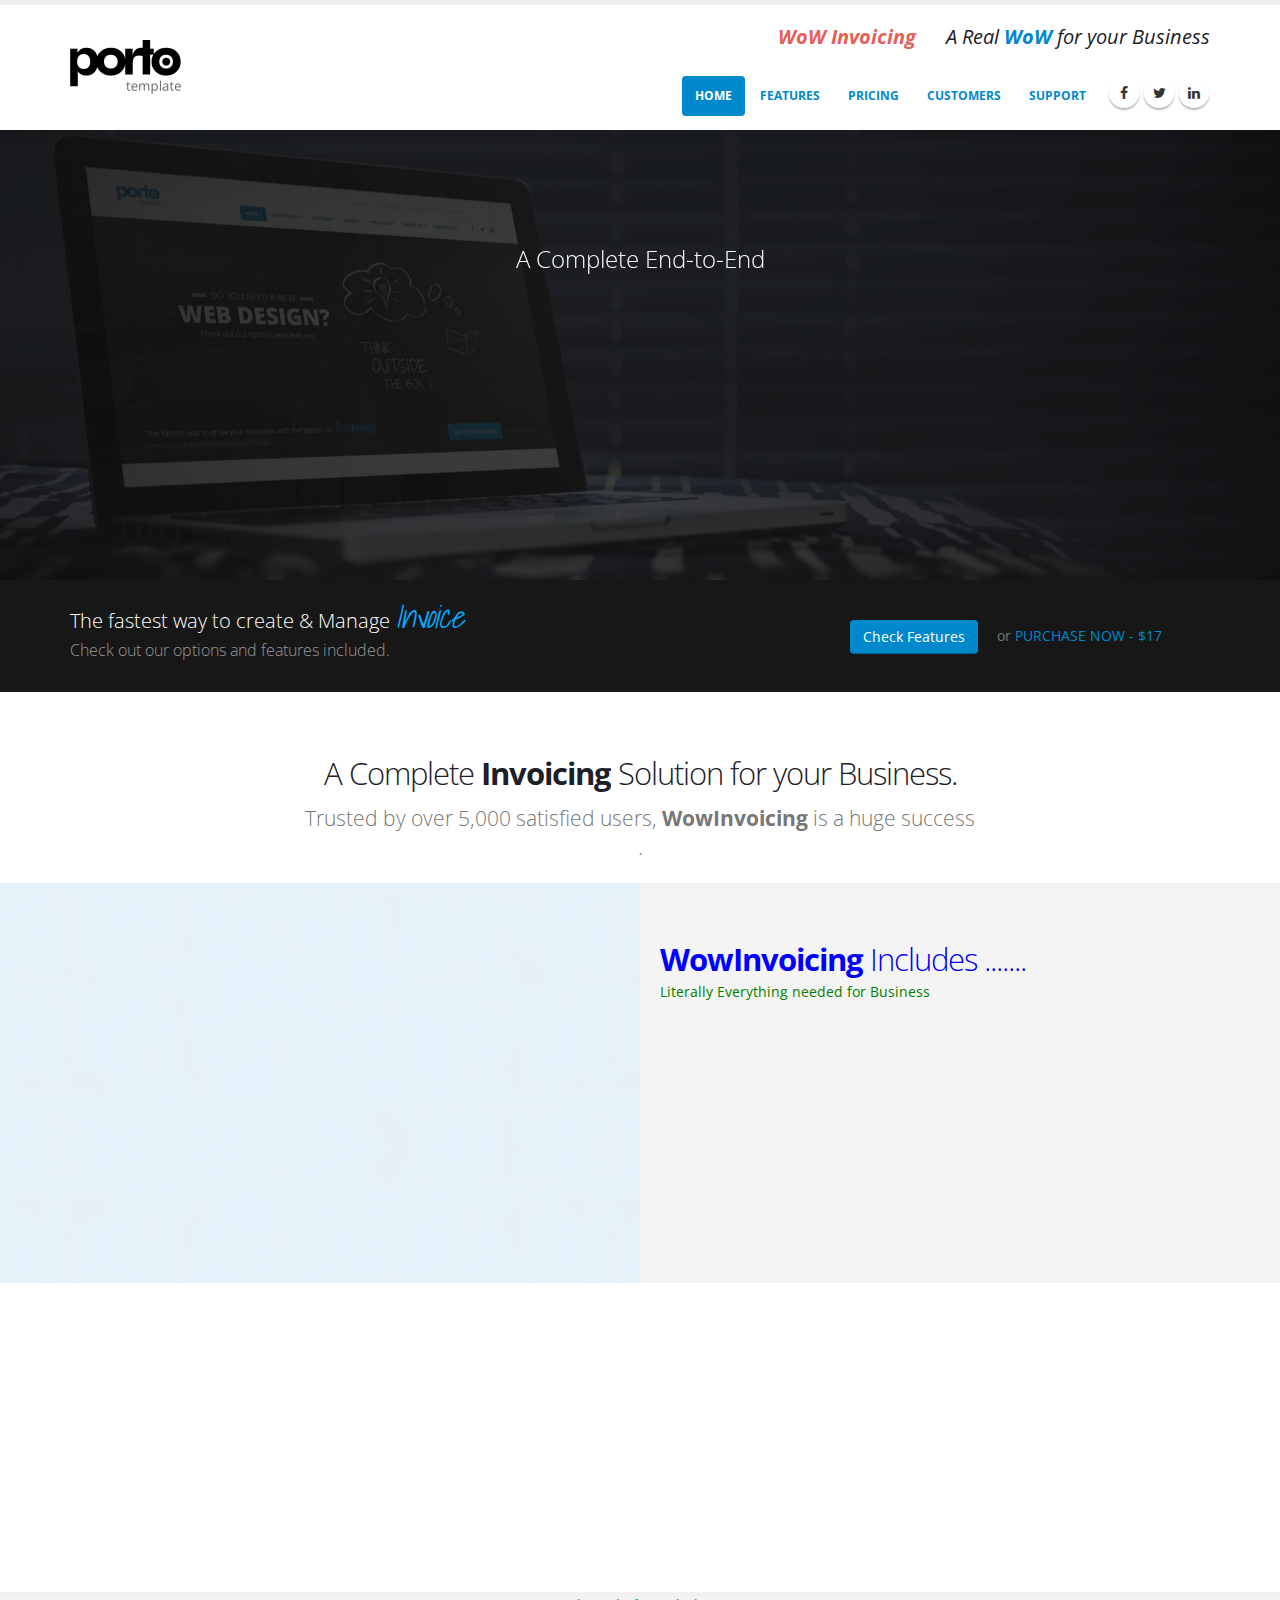
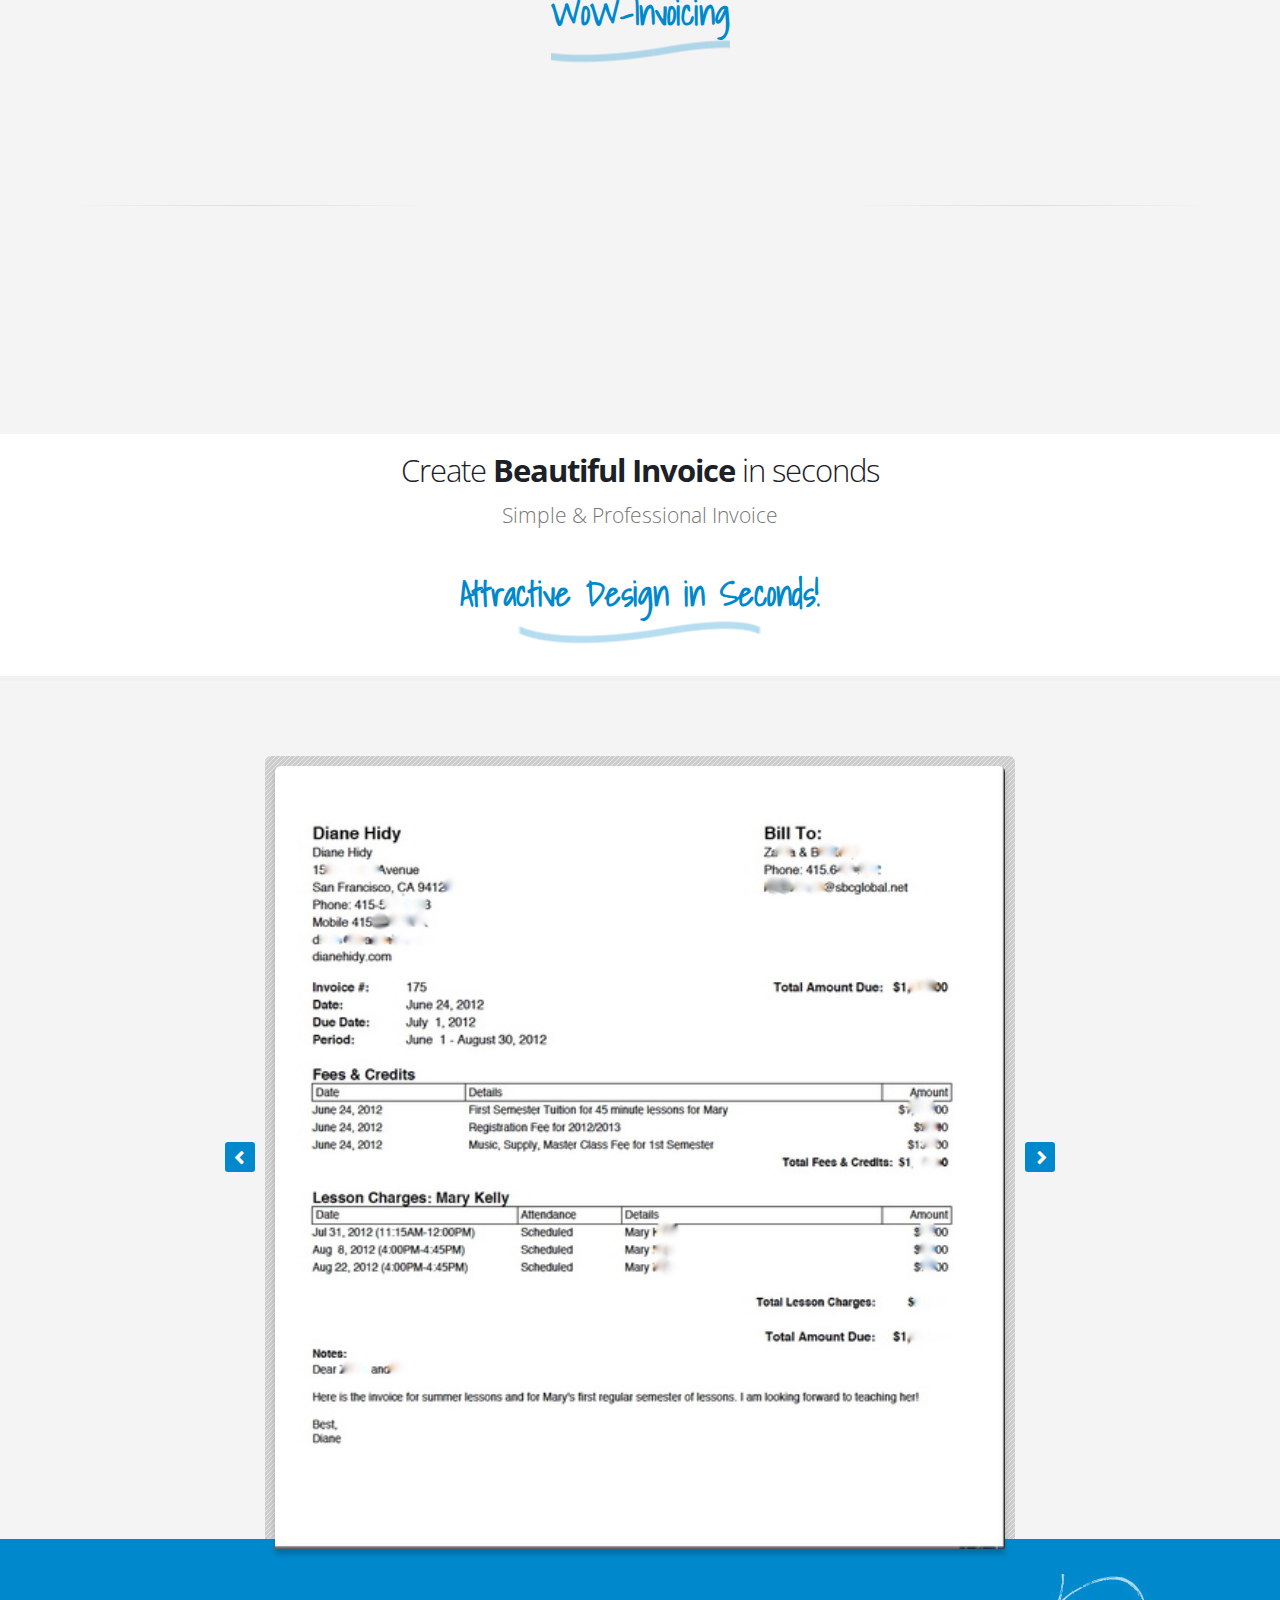
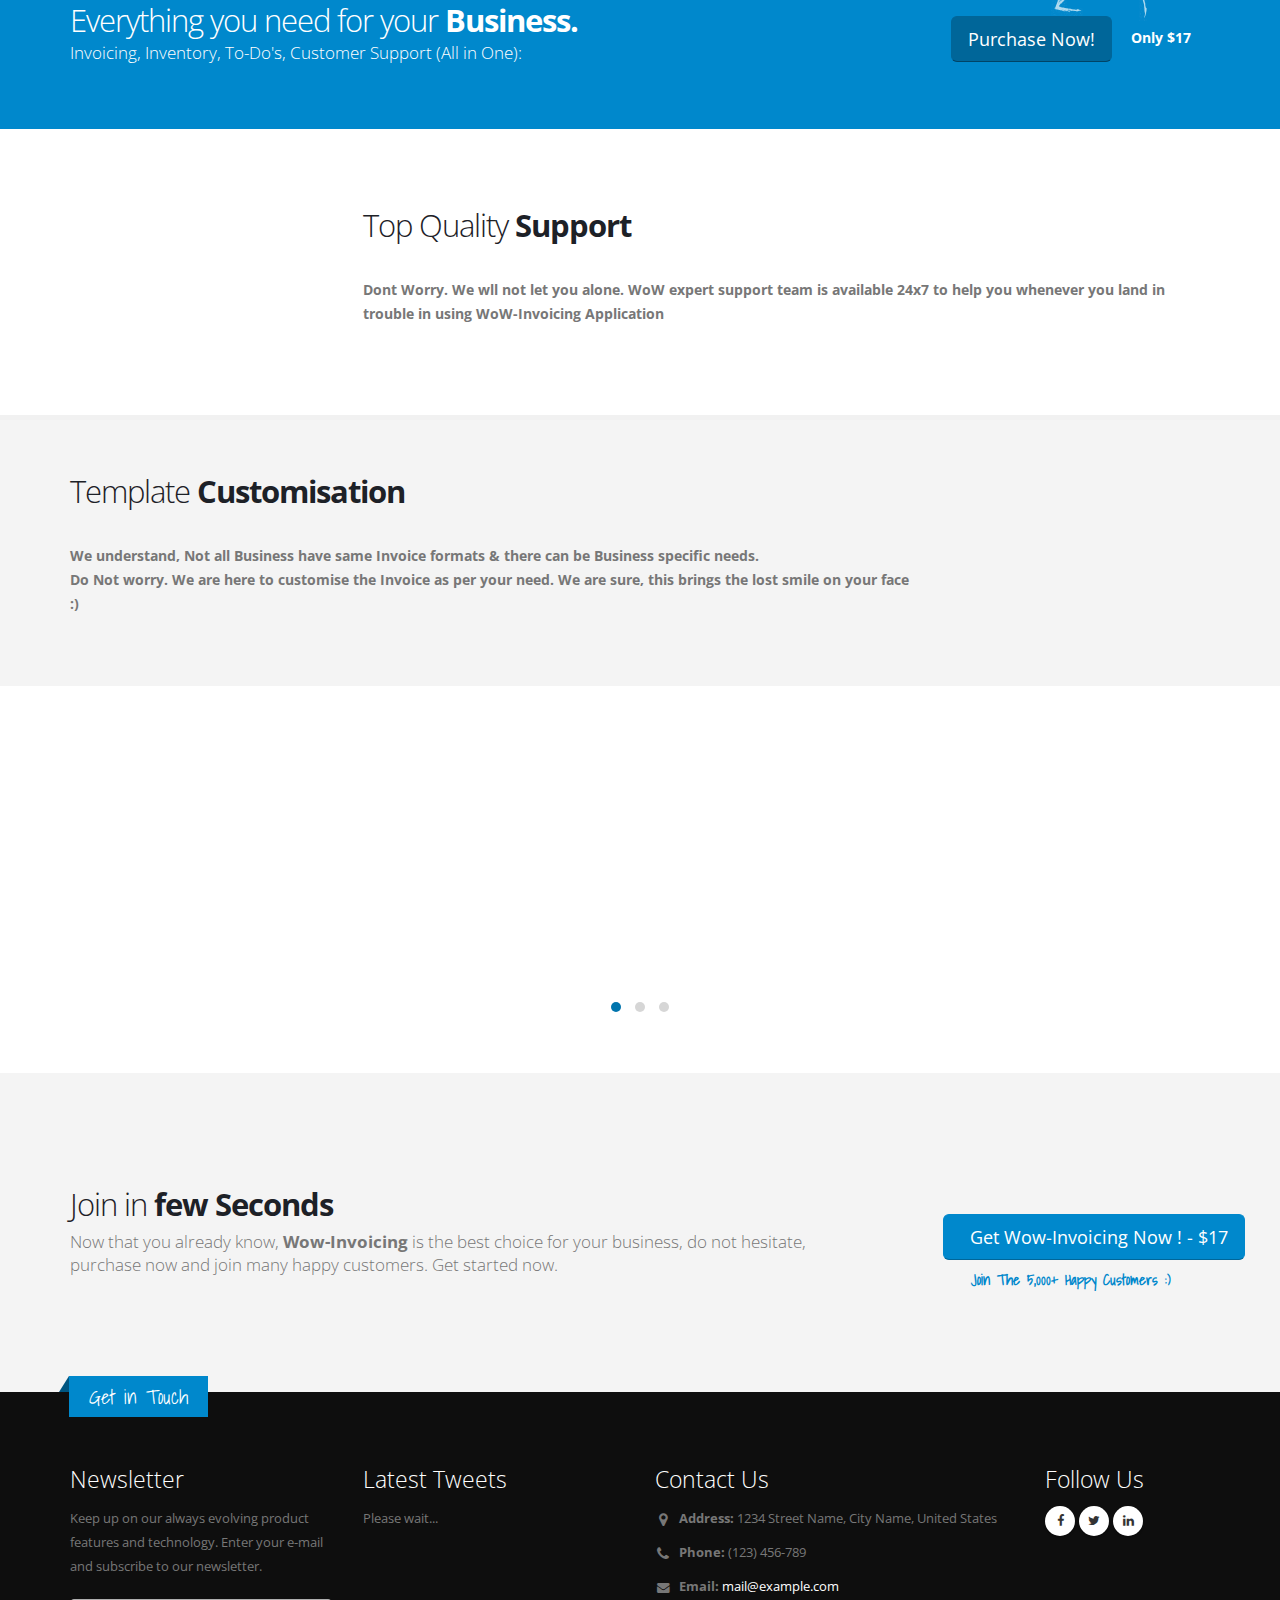
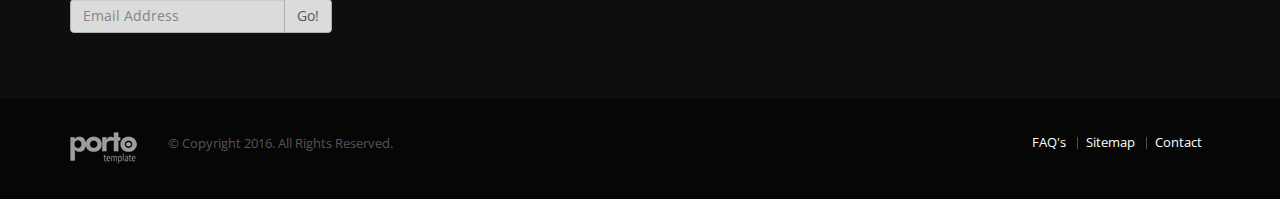
==== commit 4aa72ffd: "minor fix for look and feel" ====
--- a/index.html
+++ b/index.html
@@ -4,13 +4,14 @@
 
 		<!-- Basic -->
 		<meta charset="utf-8">
-		<meta http-equiv="X-UA-Compatible" content="IE=edge">	
-
-		<title>Porto - Responsive HTML5 Template 5.2.0</title>	
-
-		<meta name="keywords" content="HTML5 Template" />
-		<meta name="description" content="Porto - Responsive HTML5 Template">
-		<meta name="author" content="okler.net">
+		<meta http-equiv="X-UA-Compatible" content="IE=edge">
+		<meta name="viewport" content="width=device-width, initial-scale=1">
+		<meta property="og:title" content="A cloud billing software" />
+
+		<title>WoW Invoicing, Complete solution for Invoicing</title>	
+
+		<meta name="keywords" content="invoice system,billing system,online billing system,billing system software,invoice program,invoice automation" />
+		<meta name="description" content="Most popular cloud and automated billing software in the world. Get customised billing integrated in your own system with WowInvoicing">
 
 		<!-- Favicon -->
 		<link rel="shortcut icon" href="img/favicon.ico" type="image/x-icon" />
@@ -113,12 +114,12 @@
 														</a>
 													</li>
 													<li class="">
-														<a href="index.html">
+														<a href="features.html">
 															Features
 														</a>
 													</li>
 													<li class="">
-														<a href="index.html">
+														<a href="pricing.html">
 															Pricing
 														</a>
 													</li>
@@ -139,7 +140,7 @@
 
 			<div role="main" class="main">
 				<div class="slider-container rev_slider_wrapper" style="height: 700px;">
-					<div id="revolutionSlider" class="slider rev_slider" data-plugin-revolution-slider data-plugin-options='{"delay": 9000, "gridwidth": 800, "gridheight": 700}'>
+					<div id="revolutionSlider" class="slider rev_slider" data-plugin-revolution-slider data-plugin-options='{"delay": 9000, "gridwidth": 800, "gridheight": 450}'>
 						<ul>
 							<li data-transition="fade">
 								<img src="img/slides/landing-page-slide-1.jpg"  
@@ -319,6 +320,56 @@
 							<p class="lead">Trusted by over 5,000 satisfied users, <strong>WowInvoicing</strong> is a huge success<br>.</p>
 						</div>
 					</div>
+				</div>
+
+			<!-- 	<section class="section section-text-light section-background section-center match-height mb-none mt-none" style="background-image: url(img/custom-header-bg.jpg);">
+
+				<section class="section section-text-dark section-background section-center section-overlay-opacity section-overlay-opacity-light section-overlay-opacity-light-scale-9" style="background-image: url(img/custom-header-bg.jpg);"> -->
+
+				<div class="container-fluid">
+					<div class="row">
+						<div class="col-md-6 p-none">
+							<section class="section section-text-dark section-background section-center section-overlay-opacity section-overlay-opacity-light section-overlay-opacity-light-scale-9 match-height mb-none mt-none" style="background-image: url(img/custom-header-bg.jpg);">
+								<div class="container">
+									<div class="row">
+										<div class="col-md-6">
+										<img class="center img-responsive appear-animation" width = "70%" src="img/benifits.png" alt="layout styles" data-appear-animation="fadeInRight">
+																						
+										</div>
+									</div>
+								</div>
+							</section>
+						</div>
+						<div class="col-md-6 p-none mb-none">
+							<section class="section section-default pl-lg pr-lg match-height mb-none mt-none pb-none">
+								<div class="row">
+									<div class="col-md-12">
+										<h2 class="mb-none mt-none pb-none"><strong><font color = "blue">WowInvoicing </strong>Includes .......</font></h2>
+									<p><font color="green">Literally Everything needed for Business</font></p>
+
+									<h4 class="mb-sm"><strong>
+									<ul class="list list-icons list-primary">
+										<li class="appear-animation" data-appear-animation="fadeInUp" data-appear-animation-delay="0"><i class="fa fa-check"></i> Inventory Management.</li>
+										<li class="appear-animation" data-appear-animation="fadeInUp" data-appear-animation-delay="300"><i class="fa fa-check"></i> Estimates & Invoices.</li>
+										<li class="appear-animation" data-appear-animation="fadeInUp" data-appear-animation-delay="1200"><i class="fa fa-check"></i> Accept Payments .</li>
+										<li class="appear-animation" data-appear-animation="fadeInUp" data-appear-animation-delay="600"><i class="fa fa-check"></i> Task Management / To-Do's .</li>
+										<li class="appear-animation" data-appear-animation="fadeInUp" data-appear-animation-delay="900"><i class="fa fa-check"></i> Unique Support Tickets Management.</li>
+										<li class="appear-animation" data-appear-animation="fadeInUp" data-appear-animation-delay="1200"><i class="fa fa-check"></i> Multiple Business support.</li>
+										<li class="appear-animation" data-appear-animation="fadeInUp" data-appear-animation-delay="1200"><i class="fa fa-check"></i> Barcode Generation.</li>
+										
+									</ul>
+									</div>
+									</h4>
+
+								</div>
+							</section>
+						</div>
+					</div>
+				</div>
+
+
+
+				<div class = "container">
 
 					<div class="row mt-xl">
 						<div class="counters counters-text-dark">
@@ -367,7 +418,7 @@
 										<i class="fa fa-bolt"></i>
 									</div>
 									<div class="feature-box-info">
-										<h4 class="mb-sm">Invoices & Quatations</h4>
+										<h4 class="mb-sm"><strong>Invoices & Quatations</strong></h4>
 										<p class="mb-lg">Create & Manage all Estimates & Invoices effectively. Recurring Invoices, Payment Reminders & much more with <strong>WowInvoicing</strong></p>
 									</div>
 								</div>
@@ -377,13 +428,16 @@
 										<i class="fa fa-heart"></i>
 									</div>
 									<div class="feature-box-info">
-										<h4 class="mb-sm">Manage Inventory</h4>
+										<h4 class="mb-sm"><strong>Manage Inventory</strong></h4>
 										<p class="mb-lg">WowIvoicing will be real in sync with your Inventory. Keep track on Inventory & print Bar codes as well</p>
 									</div>
 								</div>
 							</div>
 							<div class="col-md-4">
-								<img src="img/mockup-porto.png" class="img-responsive mockup-landing-page mb-xl appear-animation" alt="Porto" data-appear-animation="zoomIn" data-appear-animation-delay="300">
+								<img src="img/man-pointing-down.png" class="img-responsive mockup-landing-page mb-xl appear-animation" alt="Porto" data-appear-animation="zoomIn" data-appear-animation-delay="300"> 
+								
+								<!-- <img src="img/wow.png" width="50%" class="img-responsive appear-animation" alt="Porto" data-appear-animation="zoomIn" data-appear-animation-delay="300"> -->
+								<h4 class="center heading-primary alternative-font mt-xl pt-xl"><strong class="custom-underline">WoW-Invoicing</strong></h4>
 							</div>
 							<div class="col-md-4">
 								<div class="feature-box feature-box-style-2 mb-xl appear-animation" data-appear-animation="fadeInRight" data-appear-animation-delay="300">
@@ -391,8 +445,8 @@
 										<i class="fa fa-puzzle-piece"></i>
 									</div>
 									<div class="feature-box-info">
-										<h4 class="mb-sm">Manage Tasks/ To-Do</h4>
-										<p class="mb-lg">Enter the future dated tasks.. & WowInvoicing will remind you on the day. Never miss anything</p>
+										<h4 class="mb-sm"><strong>Manage Tasks/ To-Do</strong></h4>
+										<p class="mb-lg">Enter the future dated tasks.. & WowInvoicing will remind you on the day. Never miss anything. Mannage Activies more effectively</p>
 									</div>
 								</div>
 								<hr>
@@ -401,7 +455,7 @@
 										<i class="fa fa-cloud-download"></i>
 									</div>
 									<div class="feature-box-info">
-										<h4 class="mb-sm">Handle Support</h4>
+										<h4 class="mb-sm"><strong>Handle Support</strong></h4>
 										<p class="mb-lg">Never Miss a Customer Issue. Handle all support tickets effectively! Auto Ticket created with every Email received. Forget complex Email system for support</p>
 									</div>
 								</div>
@@ -560,6 +614,35 @@
 					</div>
 				</section>
 			</div>
+
+
+
+
+			</p>
+			</div>
+			</div>
+			</div>
+			</section>
+			</div>
+			</div>
+			</div>
+			</span>
+			</div>
+			</div>
+			</div>
+			</div>
+			</div>
+			</div>
+			</ul>
+			</nav>
+			</div>
+			</div>
+			</div>
+			</strong>
+			</span>
+			</h4>
+			</li>
+
  
 			<footer id="footer">
 				<div class="container">
